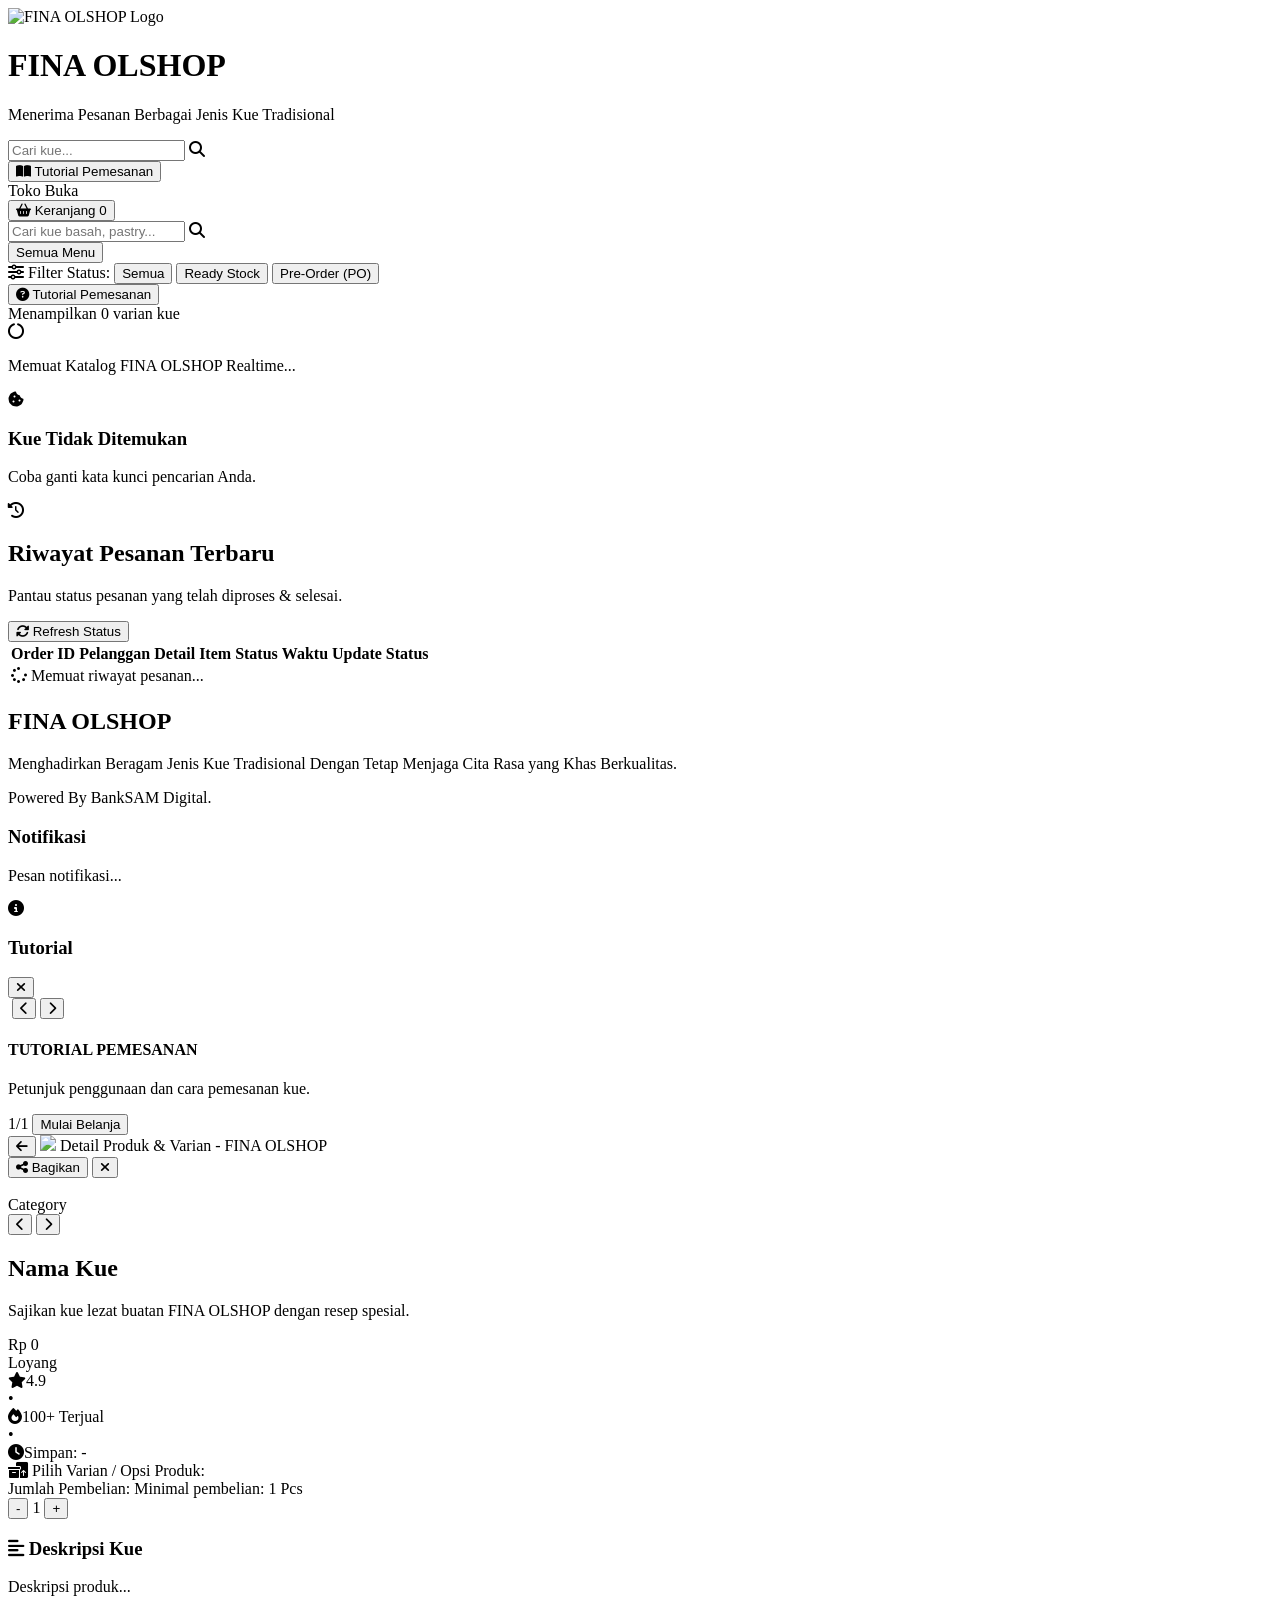
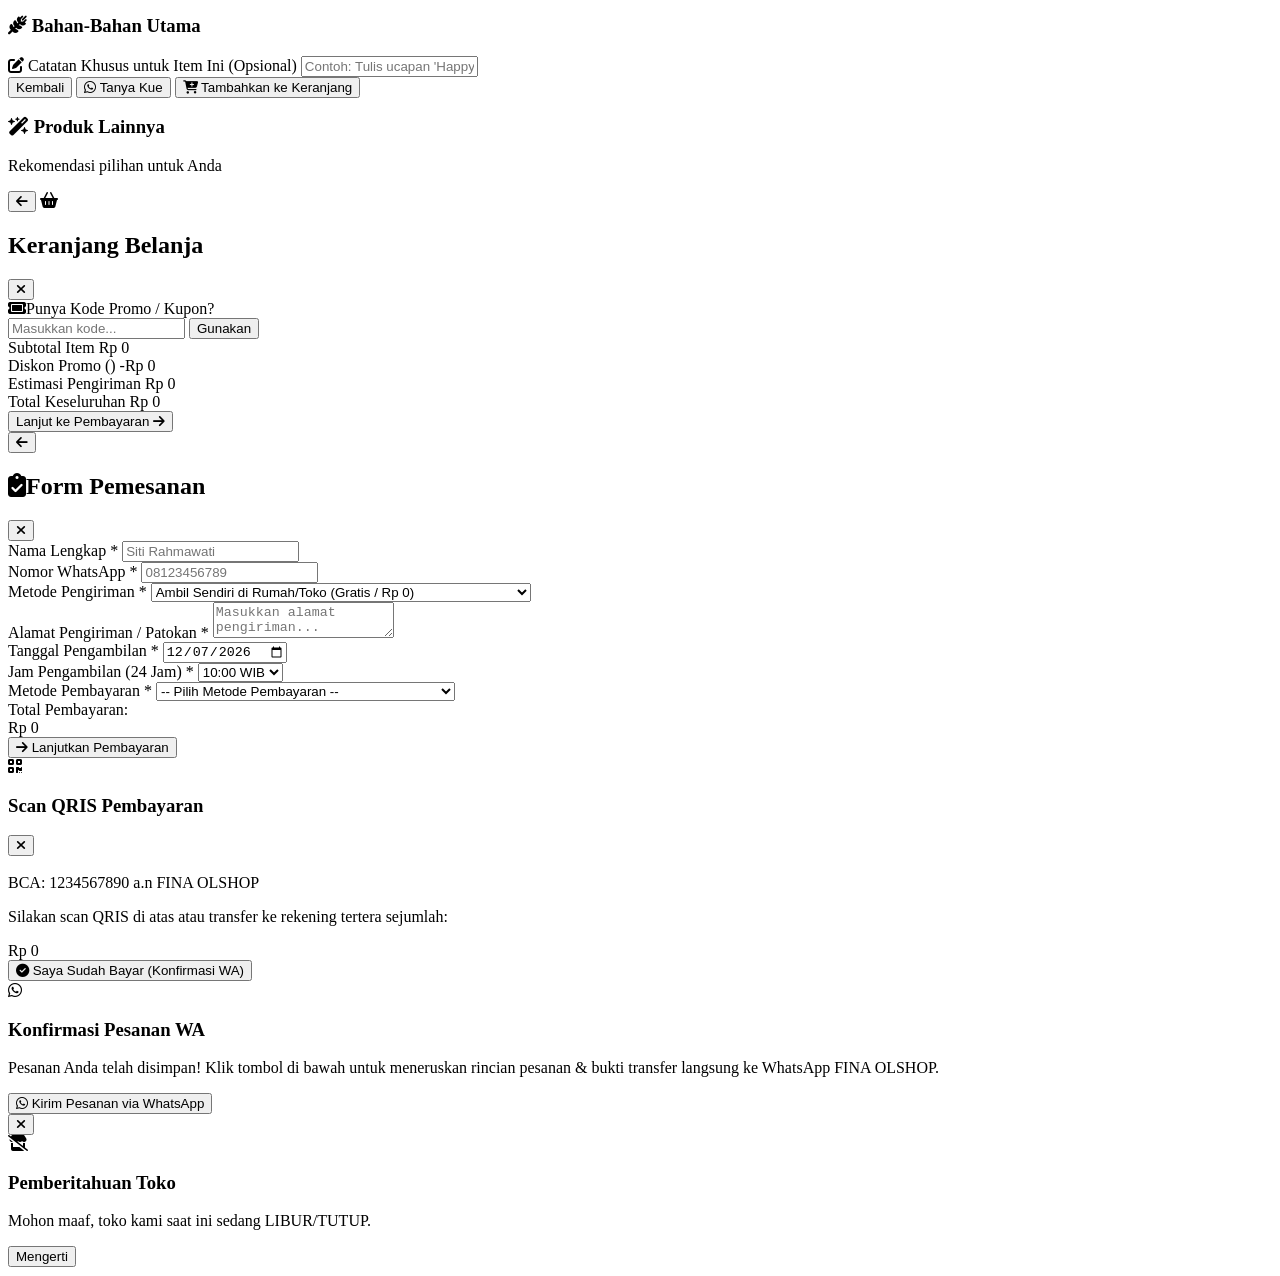
==== index.html @ dd487d97 "Update tutorial heading in index.html" ====
<!DOCTYPE html>
<html lang="id" class="scroll-smooth">
<head>
    <meta charset="UTF-8">
    <meta name="viewport" content="width=device-width, initial-scale=1.0">
    <title>FINA OLSHOP - Menerima Pesanan Berbagai Jenis Kue Tradisional</title>
    
    <script src="https://cdn.tailwindcss.com"></script>
    <link rel="stylesheet" href="https://cdnjs.cloudflare.com/ajax/libs/font-awesome/6.4.0/css/all.min.css">
    <link rel="preconnect" href="https://fonts.googleapis.com">
    <link rel="preconnect" href="https://fonts.gstatic.com" crossorigin>
    <link href="https://fonts.googleapis.com/css2?family=Playfair+Display:ital,wght@0,600;0,700;1,400&family=Plus+Jakarta+Sans:wght@400;500;600;700&family=Poppins:wght@600;700&display=swap" rel="stylesheet">

    <script>
        tailwind.config = {
            theme: {
                extend: {
                    colors: {
                        amber: { 50: '#fffbeb', 100: '#fef3c7', 500: '#f59e0b', 800: '#92400e', 900: '#78350f' },
                        rose: { 600: '#e11d48' }
                    },
                    fontFamily: {
                        sans: ['Plus Jakarta Sans', 'sans-serif'],
                        serif: ['Playfair Display', 'serif'],
                        poppins: ['Poppins', 'sans-serif'],
                    }
                }
            }
        }
    </script>
    <style>
        .custom-scrollbar::-webkit-scrollbar { width: 6px; }
        .custom-scrollbar::-webkit-scrollbar-track { background: #fef3c7; }
        .custom-scrollbar::-webkit-scrollbar-thumb { background: #f59e0b; border-radius: 4px; }
        .line-clamp-1 { display: -webkit-box; -webkit-line-clamp: 1; -webkit-box-orient: vertical; overflow: hidden; }
        .line-clamp-2 { display: -webkit-box; -webkit-line-clamp: 2; -webkit-box-orient: vertical; overflow: hidden; }
        .no-scrollbar::-webkit-scrollbar { display: none; }
        .no-scrollbar { -ms-overflow-style: none; scrollbar-width: none; }
        @keyframes modalFadeIn {
            0% { opacity: 0; transform: scale(0.98) translateY(8px); }
            100% { opacity: 1; transform: scale(1) translateY(0); }
        }
        .animate-modal-pop {
            will-change: transform, opacity;
            animation: modalFadeIn 0.18s cubic-bezier(0, 0, 0.2, 1) forwards;
        }
    </style>
</head>
<body class="bg-amber-50/60 text-amber-900 font-sans min-h-screen flex flex-col justify-between custom-scrollbar">

    <!-- NAVBAR PELANGGAN -->
    <header class="sticky top-0 z-30 bg-amber-50/90 backdrop-blur-md border-b border-amber-200/80 shadow-sm">
        <div class="max-w-7xl mx-auto px-4 sm:px-6 lg:px-8 py-3">
            <div class="flex items-center justify-between gap-4">
                <div class="flex items-center gap-3 cursor-pointer" onclick="navigateToHash('')">
                    <img id="appLogo" src="https://cdn-icons-png.flaticon.com/512/3081/3081986.png" alt="FINA OLSHOP Logo" class="w-10 h-10 object-contain rounded-2xl bg-amber-100 p-1 border border-amber-200 shadow-sm">
                    <div>
                        <div class="flex items-center gap-2">
                            <h1 class="font-serif font-bold text-lg sm:text-2xl text-amber-900 tracking-tight leading-none">FINA OLSHOP</h1>                            
                        </div>
                        <p class="text-xs text-amber-800 font-medium hidden sm:block mt-0.5">Menerima Pesanan Berbagai Jenis Kue Tradisional</p>
                    </div>
                </div>

                <div class="flex-1 max-w-md hidden md:block">
                    <div class="relative">
                        <input type="text" id="searchInput" oninput="handleSearch(this.value)" placeholder="Cari kue..." 
                            class="w-full pl-10 pr-4 py-2 bg-white border border-amber-200 rounded-full text-sm text-amber-900 placeholder-amber-800/50 focus:outline-none focus:ring-2 focus:ring-amber-500 shadow-inner">
                        <i class="fa-solid fa-magnifying-glass absolute left-3.5 top-1/2 -translate-y-1/2 text-amber-800/60 text-sm"></i>
                    </div>
                </div>

                <div class="flex items-center gap-2 sm:gap-3">
                    <!-- TOMBOL TUTORIAL SLIDE UNTUK PELANGGAN -->
                    <button onclick="openTutorialModalManual()" class="px-3 py-1.5 rounded-full text-xs font-bold bg-amber-100 hover:bg-amber-200 text-amber-900 border border-amber-300 transition flex items-center gap-1.5 shadow-sm" title="Lihat Tutorial Pemesanan">
                        <i class="fa-solid fa-book-open text-amber-700"></i>
                        <span class="hidden sm:inline">Tutorial Pemesanan</span>
                    </button>

                    <div id="storeStatusBadge" class="px-3.5 py-1.5 rounded-full text-xs font-bold transition-all shadow-sm flex items-center gap-1.5 bg-emerald-600 text-white">
                      <span class="w-2 h-2 rounded-full bg-white animate-pulse"></span>
                      <span id="storeStatusText">Toko Buka</span>
                    </div>
                    
                    <button onclick="navigateToHash('keranjang')" class="relative bg-gradient-to-r from-amber-500 to-amber-600 hover:from-amber-600 hover:to-amber-700 text-white px-3.5 py-2 rounded-full shadow-md flex items-center gap-2 transition transform active:scale-95">
                        <i class="fa-solid fa-basket-shopping text-base"></i>
                        <span class="text-xs font-bold hidden sm:inline">Keranjang</span>
                        <span id="cartCount" class="bg-rose-600 text-white text-[11px] font-bold w-5 h-5 rounded-full flex items-center justify-center border-2 border-amber-50">0</span>
                    </button>
                </div>
            </div>

            <div class="mt-2.5 md:hidden">
                <div class="relative">
                    <input type="text" oninput="handleSearch(this.value)" placeholder="Cari kue basah, pastry..." 
                        class="w-full pl-9 pr-4 py-1.5 bg-white border border-amber-200 rounded-full text-xs text-amber-900 placeholder-amber-800/50 focus:outline-none focus:ring-2 focus:ring-amber-500">
                    <i class="fa-solid fa-magnifying-glass absolute left-3 top-1/2 -translate-y-1/2 text-amber-800/60 text-xs"></i>
                </div>
            </div>

            <div id="categoryContainer" class="flex items-center gap-2 overflow-x-auto pt-3 pb-1 no-scrollbar text-xs">
                <button onclick="filterCategory('All')" class="cat-btn active px-3.5 py-1.5 rounded-full font-semibold border transition whitespace-nowrap bg-amber-900 text-white border-amber-900">Semua Menu</button>
            </div>
        </div>
    </header>

    <!-- KATALOG UTAMA -->
    <main class="max-w-7xl mx-auto px-4 sm:px-6 lg:px-8 py-6 flex-1 w-full space-y-10">
        <div>
            <div class="flex flex-wrap items-center justify-between gap-3 mb-6 bg-amber-100/60 p-3 rounded-2xl border border-amber-200">
                <div class="flex items-center gap-2 flex-wrap">
                    <span class="text-xs font-bold text-amber-900 uppercase tracking-wider"><i class="fa-solid fa-sliders mr-1"></i> Filter Status:</span>
                    <button onclick="togglePoFilter('all')" id="btnPoAll" class="px-2.5 py-1 text-xs rounded-lg font-bold bg-amber-800 text-white">Semua</button>
                    <button onclick="togglePoFilter('ready')" id="btnPoReady" class="px-2.5 py-1 text-xs rounded-lg font-bold bg-white text-amber-800 border border-amber-300">Ready Stock</button>
                    <button onclick="togglePoFilter('po')" id="btnPoOnly" class="px-2.5 py-1 text-xs rounded-lg font-bold bg-white text-amber-800 border border-amber-300">Pre-Order (PO)</button>
                </div>

                <div class="flex items-center gap-3">
                    <!-- AKSES PANDUAN TUTORIAL KEDUA PADA AREA FILTER -->
                    <button onclick="openTutorialModalManual()" class="px-3 py-1 text-xs rounded-lg font-bold bg-amber-800 hover:bg-amber-900 text-white shadow-sm transition flex items-center gap-1.5">
                        <i class="fa-solid fa-circle-question"></i>
                        <span>Tutorial Pemesanan</span>
                    </button>
                    <div class="text-xs text-amber-800 font-medium">
                        Menampilkan <span id="itemCountDisplay" class="font-bold text-amber-900">0</span> varian kue
                    </div>
                </div>
            </div>

            <div id="productGrid" class="grid grid-cols-1 sm:grid-cols-2 lg:grid-cols-3 xl:grid-cols-4 gap-6">
                <div class="col-span-full text-center py-20">
                    <i class="fa-solid fa-circle-notch fa-spin text-4xl text-amber-600 mb-3"></i>
                    <p class="text-sm font-bold text-amber-900">Memuat Katalog FINA OLSHOP Realtime...</p>
                </div>
            </div>

            <div id="emptyState" class="hidden text-center py-16">
                <div class="w-20 h-20 bg-amber-100 text-amber-500 rounded-full flex items-center justify-center mx-auto mb-4 text-3xl">
                    <i class="fa-solid fa-cookie-bite"></i>
                </div>
                <h3 class="font-serif text-xl font-bold text-amber-900 mb-1">Kue Tidak Ditemukan</h3>
                <p class="text-sm text-amber-800">Coba ganti kata kunci pencarian Anda.</p>
            </div>
        </div>

        <!-- RIWAYAT ORDERAN -->
        <section class="bg-white rounded-3xl p-5 sm:p-6 shadow-sm border border-amber-100 space-y-4">
            <div class="flex items-center justify-between border-b border-amber-100 pb-3">
                <div class="flex items-center gap-2.5">
                    <div class="w-9 h-9 rounded-xl bg-amber-100 text-amber-800 flex items-center justify-center font-bold">
                        <i class="fa-solid fa-clock-rotate-left"></i>
                    </div>
                    <div>
                        <h2 class="font-serif font-bold text-base sm:text-lg text-amber-900">Riwayat Pesanan Terbaru</h2>
                        <p class="text-xs text-amber-800/80">Pantau status pesanan yang telah diproses &amp; selesai.</p>
                    </div>
                </div>
                <button onclick="fetchPublicOrders()" class="text-xs bg-amber-50 hover:bg-amber-100 text-amber-900 px-3 py-1.5 rounded-xl font-bold transition flex items-center gap-1 border border-amber-200">
                    <i class="fa-solid fa-rotate text-amber-600"></i> Refresh Status
                </button>
            </div>

            <div class="overflow-x-auto custom-scrollbar">
                <table class="w-full text-left border-collapse text-xs">
                    <thead>
                        <tr class="bg-amber-100/60 text-amber-900 uppercase font-bold border-b border-amber-200/80 text-[11px]">
                            <th class="p-3 rounded-l-xl">Order ID</th>
                            <th class="p-3">Pelanggan</th>
                            <th class="p-3">Detail Item</th>
                            <th class="p-3">Status</th>
                            <th class="p-3 rounded-r-xl">Waktu Update Status</th>
                        </tr>
                    </thead>
                    <tbody id="publicOrdersTable" class="divide-y divide-amber-100/80">
                        <tr>
                            <td colspan="5" class="p-6 text-center text-amber-800">
                                <i class="fa-solid fa-spinner fa-spin text-xl text-amber-600 mb-1 block"></i>
                                <span>Memuat riwayat pesanan...</span>
                            </td>
                        </tr>
                    </tbody>
                </table>
            </div>
        </section>
    </main>

    <!-- FOOTER -->
    <footer class="bg-amber-900 text-amber-100 mt-12 border-t border-amber-800 py-6">
        <div class="max-w-7xl mx-auto px-4 text-center">
            <h2 class="font-serif font-bold text-lg text-white">FINA OLSHOP</h2>
            <p class="text-xs text-amber-200/80 mt-1">Menghadirkan Beragam Jenis Kue Tradisional Dengan Tetap Menjaga Cita Rasa yang Khas Berkualitas.</p>
            <p class="text-xs text-amber-200/80 mt-1">Powered By BankSAM Digital.</p>
        </div>
    </footer>

    <!-- MODAL ALERT CUSTOM PREMIUM -->
    <div id="premiumAlertModal" class="fixed inset-0 z-50 hidden bg-black/60 backdrop-blur-sm flex items-center justify-center p-4">
        <div class="bg-white rounded-3xl max-w-sm w-full p-6 shadow-2xl border border-amber-100 text-center animate-modal-pop">
            <div id="alertIconBox" class="w-16 h-16 rounded-full mx-auto flex items-center justify-center text-2xl mb-4 shadow-inner"></div>
            <h3 id="alertTitle" class="font-serif font-bold text-lg text-amber-900 mb-1">Notifikasi</h3>
            <p id="alertMessage" class="text-xs text-amber-800/90 leading-relaxed mb-6">Pesan notifikasi...</p>
            <div id="alertActions" class="flex justify-center gap-2"></div>
        </div>
    </div>

    <!-- MODAL TUTORIAL SLIDE (TAMPIL UTUH FULL & TEKS DESKRIPSI KONTRAS TEBAL) -->
    <div id="tutorialModal" class="fixed inset-0 z-50 hidden bg-black/80 backdrop-blur-md flex items-center justify-center p-4">
        <div class="bg-amber-950 rounded-3xl max-w-md w-full overflow-hidden shadow-2xl border border-amber-700 flex flex-col animate-modal-pop text-white">
            
            <div class="bg-amber-900 px-4 py-3 border-b border-amber-800 flex items-center justify-between">
                <div class="flex items-center gap-2">
                    <i class="fa-solid fa-circle-info text-amber-400"></i>
                    <h3 class="font-serif font-bold text-sm text-amber-100">Tutorial</h3>
                </div>
                <button onclick="closeTutorialModal()" class="w-7 h-7 rounded-full bg-amber-800 hover:bg-amber-700 text-amber-100 font-bold flex items-center justify-center text-xs transition">
                    <i class="fa-solid fa-xmark"></i>
                </button>
            </div>

            <!-- CONTAINER SLIDE FOTO UTUH FULL -->
            <div class="relative bg-black flex items-center justify-center h-80 sm:h-96 overflow-hidden group">
                <!-- image menggunakan object-contain agar foto tampil full tanpa terpotong -->
                <img id="tutorialSlideImg" src="" class="w-full h-full object-contain bg-black transition-all duration-300">
                
                <button onclick="prevTutorialSlide()" class="absolute left-3 top-1/2 -translate-y-1/2 bg-amber-900/80 hover:bg-amber-800 text-white w-9 h-9 rounded-full flex items-center justify-center transition border border-amber-600/50 shadow-md">
                    <i class="fa-solid fa-chevron-left text-sm"></i>
                </button>
                <button onclick="nextTutorialSlide()" class="absolute right-3 top-1/2 -translate-y-1/2 bg-amber-900/80 hover:bg-amber-800 text-white w-9 h-9 rounded-full flex items-center justify-center transition border border-amber-600/50 shadow-md">
                    <i class="fa-solid fa-chevron-right text-sm"></i>
                </button>
            </div>

            <!-- TEKS DESKRIPSI KONTRAS & TEBAL -->
            <div class="p-4 bg-amber-950/90 space-y-2 text-center border-t border-amber-800/60">
                <h4 id="tutorialSlideTitle" class="font-bold text-base text-amber-300 tracking-wide uppercase">TUTORIAL PEMESANAN</h4>
                <p id="tutorialSlideDesc" class="text-xs sm:text-sm text-white font-semibold leading-relaxed min-h-[40px] px-2 drop-shadow-md">
                    Petunjuk penggunaan dan cara pemesanan kue.
                </p>
                <div id="tutorialDots" class="flex justify-center gap-1.5 pt-1"></div>
            </div>

            <div class="p-3 bg-amber-900 border-t border-amber-800 flex justify-between items-center text-xs">
                <span id="tutorialProgressText" class="font-bold text-amber-200">1/1</span>
                <button onclick="closeTutorialModal()" class="bg-gradient-to-r from-amber-600 to-amber-700 hover:from-amber-700 hover:to-amber-800 text-white px-6 py-2 rounded-xl font-bold shadow-md transition transform active:scale-95">
                    Mulai Belanja
                </button>
            </div>
        </div>
    </div>

    <!-- MODAL DETAIL KUE -->
    <div id="detailModal" class="fixed inset-0 z-50 hidden bg-amber-50/95 flex items-center justify-center p-0 transition-opacity duration-200">
        <div class="bg-white w-full h-full flex flex-col overflow-hidden animate-modal-pop">
            
            <div class="bg-amber-50 border-b border-amber-200/80 px-4 sm:px-6 py-3 flex items-center justify-between shrink-0 shadow-sm">
                <div class="flex items-center gap-2">
                    <button onclick="navigateToHash('')" class="w-8 h-8 rounded-full bg-amber-100 hover:bg-amber-200 text-amber-900 flex items-center justify-center transition font-bold mr-1">
                        <i class="fa-solid fa-arrow-left text-base"></i>
                    </button>
                    <img id="modalAppLogo" src="https://cdn-icons-png.flaticon.com/512/3081/3081986.png" class="w-7 h-7 object-contain">
                    <span class="font-serif font-bold text-amber-900 text-sm sm:text-base">Detail Produk &amp; Varian - FINA OLSHOP</span>
                </div>
                <div class="flex items-center gap-2">
                    <button onclick="shareCurrentProduct()" class="bg-amber-100 hover:bg-amber-200 text-amber-900 px-3 py-1.5 rounded-xl text-xs font-bold transition flex items-center gap-1.5 shadow-sm">
                        <i class="fa-solid fa-share-nodes text-sm"></i>
                        <span class="hidden sm:inline">Bagikan</span>
                    </button>
                    <button onclick="navigateToHash('')" class="w-8 h-8 rounded-full bg-amber-100 hover:bg-amber-200 text-amber-900 flex items-center justify-center transition font-bold">
                        <i class="fa-solid fa-xmark text-base"></i>
                    </button>
                </div>
            </div>

            <div class="flex-1 overflow-y-auto custom-scrollbar flex flex-col lg:flex-row">
                <div class="flex-1 p-5 sm:p-7 space-y-5 lg:border-r border-amber-100 max-w-5xl mx-auto w-full">
                    <div class="space-y-2">
                        <div class="relative overflow-hidden rounded-2xl border border-amber-100 bg-amber-50/30 flex items-center justify-center h-[280px] sm:h-[380px] group">
                            <img id="modalMainImage" src="" class="w-full h-full object-cover transition-all duration-300">
                            
                            <div class="absolute top-3 left-3">
                                <span id="modalCategory" class="text-xs font-bold uppercase text-rose-600 bg-white/95 px-3 py-1 rounded-full border border-rose-200 shadow-sm">Category</span>
                            </div>

                            <button onclick="prevGalleryImage()" id="btnPrevImage" class="absolute left-2 top-1/2 -translate-y-1/2 bg-white/80 hover:bg-white text-amber-900 w-9 h-9 rounded-full shadow-md flex items-center justify-center transition opacity-0 group-hover:opacity-100">
                                <i class="fa-solid fa-chevron-left"></i>
                            </button>
                            <button onclick="nextGalleryImage()" id="btnNextImage" class="absolute right-2 top-1/2 -translate-y-1/2 bg-white/80 hover:bg-white text-amber-900 w-9 h-9 rounded-full shadow-md flex items-center justify-center transition opacity-0 group-hover:opacity-100">
                                <i class="fa-solid fa-chevron-right"></i>
                            </button>
                        </div>

                        <div id="modalGalleryThumbnails" class="flex gap-2 overflow-x-auto no-scrollbar py-1"></div>
                    </div>

                    <div>
                        <div class="flex flex-wrap items-start justify-between gap-3 mb-2">
                            <div>
                                <h2 id="modalTitle" class="font-poppins font-semibold text-2xl sm:text-3xl text-amber-900">Nama Kue</h2>
                                <p class="text-xs text-amber-800/80 mt-0.5">Sajikan kue lezat buatan FINA OLSHOP dengan resep spesial.</p>
                            </div>
                            <div class="text-left sm:text-right">
                                <div id="modalPrice" class="text-2xl sm:text-3xl font-extrabold text-amber-900">Rp 0</div>
                                <span id="modalSize" class="text-xs text-amber-800 font-semibold bg-amber-100/80 px-2.5 py-1 rounded-lg inline-block mt-1">Loyang</span>
                            </div>
                        </div>

                        <div class="flex items-center gap-4 text-xs text-amber-800 py-2.5 my-2 border-y border-amber-100">
                            <div><i class="fa-solid fa-star text-amber-500 mr-1"></i><span id="modalRating" class="font-bold text-amber-900">4.9</span></div>
                            <div>•</div>
                            <div><i class="fa-solid fa-fire text-rose-500 mr-1"></i><span id="modalSold" class="font-bold text-amber-900">100+</span> Terjual</div>
                            <div>•</div>
                            <div><i class="fa-solid fa-clock text-amber-600 mr-1"></i>Simpan: <span id="modalShelfLife" class="font-semibold text-amber-900">-</span></div>
                        </div>
                    </div>

                    <div id="modalVariantSection" class="bg-amber-100/50 p-3.5 rounded-2xl border border-amber-200 space-y-2">
                        <span class="block text-xs font-bold text-amber-900 uppercase tracking-wider">
                            <i class="fa-solid fa-boxes-packing mr-1 text-amber-600"></i> Pilih Varian / Opsi Produk:
                        </span>
                        <div id="modalVariantOptions" class="grid grid-cols-2 gap-2"></div>
                    </div>

                    <!-- INPUT KUANTITAS / JUMLAH BELI DENGAN VALIDASI MINIMAL -->
                    <div class="bg-amber-50/80 p-3.5 rounded-2xl border border-amber-200 flex items-center justify-between gap-3">
                        <div>
                            <span class="block text-xs font-bold text-amber-900 uppercase tracking-wider">Jumlah Pembelian:</span>
                            <span id="minQtyNotice" class="text-[11px] font-semibold text-rose-600 block mt-0.5">Minimal pembelian: 1 Pcs</span>
                        </div>
                        <div class="flex items-center gap-2 bg-white px-3 py-1 rounded-xl border border-amber-200 shadow-sm">
                            <button type="button" onclick="adjustModalQty(-1)" class="w-7 h-7 rounded-lg bg-amber-100 text-amber-900 font-bold flex items-center justify-center hover:bg-amber-200 transition">-</button>
                            <span id="modalQtyInput" class="font-bold text-sm w-8 text-center">1</span>
                            <button type="button" onclick="adjustModalQty(1)" class="w-7 h-7 rounded-lg bg-amber-100 text-amber-900 font-bold flex items-center justify-center hover:bg-amber-200 transition">+</button>
                        </div>
                    </div>

                    <div class="space-y-1.5">
                        <h3 class="text-xs font-bold text-amber-900 uppercase tracking-wider flex items-center gap-1.5">
                            <i class="fa-solid fa-align-left text-amber-600"></i> Deskripsi Kue
                        </h3>
                        <p id="modalDescription" class="text-xs sm:text-sm text-amber-800/90 leading-relaxed bg-amber-50/40 p-3.5 rounded-2xl border border-amber-100/80">Deskripsi produk...</p>
                    </div>

                    <div class="space-y-1.5">
                        <h3 class="text-xs font-bold text-amber-900 uppercase tracking-wider flex items-center gap-1.5">
                            <i class="fa-solid fa-wheat-awn text-amber-600"></i> Bahan-Bahan Utama
                        </h3>
                        <div id="modalIngredients" class="flex flex-wrap gap-2"></div>
                    </div>

                    <div class="bg-amber-50/80 p-3.5 rounded-2xl border border-amber-200">
                        <label class="block text-xs font-bold text-amber-900 mb-1">
                            <i class="fa-solid fa-pen-to-square mr-1 text-amber-600"></i> Catatan Khusus untuk Item Ini (Opsional)
                        </label>
                        <input type="text" id="modalCustomNote" placeholder="Contoh: Tulis ucapan 'Happy Birthday Mom'..." 
                            class="w-full text-xs p-2.5 bg-white border border-amber-200 rounded-xl focus:outline-none focus:ring-2 focus:ring-amber-500">
                    </div>

                    <div class="pt-1 flex items-center justify-end gap-2 sm:gap-3 flex-wrap sm:flex-nowrap">
                        <button onclick="navigateToHash('')" class="px-4 py-2.5 rounded-xl text-xs font-bold text-amber-800 hover:bg-amber-100 transition">Kembali</button>
                        
                        <button onclick="askProductViaWA()" class="bg-emerald-600 hover:bg-emerald-700 text-white px-5 py-2.5 rounded-xl text-xs font-bold shadow-md transition flex items-center gap-2">
                            <i class="fa-brands fa-whatsapp text-sm"></i>
                            <span>Tanya Kue</span>
                        </button>

                        <button id="modalAddBtn" class="bg-amber-800 hover:bg-amber-900 text-white px-6 py-2.5 rounded-xl text-xs font-bold shadow-md transition flex items-center gap-2">
                            <i class="fa-solid fa-cart-plus text-sm"></i> 
                            <span>Tambahkan ke Keranjang</span>
                        </button>
                    </div>
                </div>

                <div class="w-full lg:w-80 bg-amber-50/30 p-5 space-y-3 shrink-0 border-t lg:border-t-0 border-amber-100">
                    <div class="pb-2 border-b border-amber-200/80">
                        <h3 class="font-serif font-bold text-base text-amber-900 flex items-center gap-1.5">
                            <i class="fa-solid fa-wand-magic-sparkles text-amber-600"></i> Produk Lainnya
                        </h3>
                        <p class="text-[11px] text-amber-800/80">Rekomendasi pilihan untuk Anda</p>
                    </div>

                    <div id="modalRelatedProductsList" class="space-y-2.5 max-h-[420px] lg:max-h-[calc(100vh-120px)] overflow-y-auto custom-scrollbar pr-1"></div>
                </div>
            </div>
        </div>
    </div>

    <!-- CART DRAWER / FULLSCREEN MODAL -->
    <div id="cartDrawer" class="fixed inset-0 z-50 hidden bg-amber-50/95 flex flex-col justify-between custom-scrollbar animate-modal-pop">
        <div class="p-4 border-b border-amber-200 bg-amber-100/80 flex items-center justify-between">
            <div class="flex items-center gap-2">
                <button onclick="navigateToHash('')" class="w-8 h-8 rounded-full bg-amber-200 text-amber-900 flex items-center justify-center font-bold mr-1">
                    <i class="fa-solid fa-arrow-left"></i>
                </button>
                <i class="fa-solid fa-basket-shopping text-amber-600 text-lg"></i>
                <h2 class="font-serif font-bold text-lg text-amber-900">Keranjang Belanja</h2>
            </div>
            <button onclick="navigateToHash('')" class="w-8 h-8 rounded-full bg-amber-200 hover:bg-amber-300 text-amber-900 flex items-center justify-center font-bold">
                <i class="fa-solid fa-xmark"></i>
            </button>
        </div>

        <div id="cartItemsList" class="flex-1 overflow-y-auto p-4 sm:p-6 space-y-3 custom-scrollbar max-w-3xl mx-auto w-full"></div>

        <div class="p-4 border-t border-amber-200 bg-white/90 space-y-3 max-w-3xl mx-auto w-full">
            <div class="bg-amber-50 p-2.5 rounded-2xl border border-amber-200 space-y-1.5">
                <label class="block text-[11px] font-bold text-amber-900">
                    <i class="fa-solid fa-ticket text-amber-600 mr-1"></i>Punya Kode Promo / Kupon?
                </label>
                <div class="flex gap-1.5">
                    <input type="text" id="cartPromoInput" placeholder="Masukkan kode..." class="flex-1 p-2 bg-white border border-amber-200 rounded-xl text-xs uppercase font-bold text-amber-900 outline-none">
                    <button onclick="applyPromoCode()" id="btnApplyPromo" class="bg-amber-800 hover:bg-amber-900 text-white px-3 py-2 rounded-xl text-xs font-bold transition">Gunakan</button>
                </div>
                <div id="promoMessageText" class="text-[11px] font-semibold hidden"></div>
            </div>

            <div class="space-y-1.5 text-xs text-amber-800">
                <div class="flex justify-between">
                    <span>Subtotal Item</span>
                    <span id="cartSubtotal" class="font-bold text-amber-900">Rp 0</span>
                </div>
                <div id="cartDiscountRow" class="flex justify-between text-emerald-600 hidden">
                    <span>Diskon Promo (<span id="cartAppliedPromoCode"></span>)</span>
                    <span id="cartDiscountAmount" class="font-bold">-Rp 0</span>
                </div>
                <div class="flex justify-between">
                    <span>Estimasi Pengiriman</span>
                    <span id="cartShippingFee" class="font-bold text-amber-900">Rp 0</span>
                </div>
                <div class="flex justify-between text-sm font-extrabold text-amber-900 pt-2 border-t border-amber-200">
                    <span>Total Keseluruhan</span>
                    <span id="cartGrandTotal" class="text-rose-600">Rp 0</span>
                </div>
            </div>

            <button onclick="navigateToHash('checkout')" id="btnCheckout" class="w-full bg-gradient-to-r from-amber-500 to-amber-600 hover:from-amber-600 hover:to-amber-700 text-white py-3 rounded-2xl font-bold text-sm shadow-md transition flex items-center justify-center gap-2 disabled:opacity-50">
                <span>Lanjut ke Pembayaran</span>
                <i class="fa-solid fa-arrow-right"></i>
            </button>
        </div>
    </div>

    <!-- FORM CHECKOUT -->
    <div id="checkoutModal" class="fixed inset-0 z-50 hidden bg-amber-50/95 flex items-center justify-center p-4">
        <div class="bg-white rounded-3xl max-w-xl w-full max-h-[95vh] overflow-y-auto custom-scrollbar shadow-2xl p-6 border border-amber-100 animate-modal-pop">
            <div class="flex items-center justify-between pb-4 mb-4 border-b border-amber-100">
                <div class="flex items-center gap-2">
                    <button onclick="navigateToHash('keranjang')" class="w-8 h-8 rounded-full bg-amber-100 text-amber-900 flex items-center justify-center font-bold mr-1">
                        <i class="fa-solid fa-arrow-left"></i>
                    </button>
                    <h2 class="font-serif font-bold text-xl text-amber-900"><i class="fa-solid fa-clipboard-check text-amber-600 mr-2"></i>Form Pemesanan</h2>
                </div>
                <button onclick="navigateToHash('')" class="w-8 h-8 rounded-full bg-amber-100 text-amber-900 flex items-center justify-center"><i class="fa-solid fa-xmark"></i></button>
            </div>

            <form id="checkoutForm" onsubmit="processCheckout(event)" class="space-y-4 text-xs">
                <div>
                    <label class="block font-bold text-amber-900 mb-1">Nama Lengkap *</label>
                    <input type="text" id="custName" required placeholder="Siti Rahmawati" class="w-full p-2.5 bg-amber-50/50 border border-amber-200 rounded-xl focus:ring-2 focus:ring-amber-500 outline-none">
                </div>

                <div>
                    <label class="block font-bold text-amber-900 mb-1">Nomor WhatsApp *</label>
                    <input type="tel" id="custPhone" required placeholder="08123456789" class="w-full p-2.5 bg-amber-50/50 border border-amber-200 rounded-xl focus:ring-2 focus:ring-amber-500 outline-none">
                </div>

                <div>
                    <label class="block font-bold text-amber-900 mb-1">Metode Pengiriman *</label>
                    <select id="shipMethod" onchange="handleShippingChange(this.value)" class="w-full p-2.5 bg-amber-50/50 border border-amber-200 rounded-xl focus:ring-2 focus:ring-amber-500 outline-none">
                        <option value="pickup">Ambil Sendiri di Rumah/Toko (Gratis / Rp 0)</option>
                        <option value="delivery">Antar ke Rumah (Khusus Area Ds. Kresek - Biaya Rp 5.000)</option>
                    </select>
                </div>

                <div id="addressContainer" class="hidden">
                    <label class="block font-bold text-amber-900 mb-1">Alamat Pengiriman / Patokan *</label>
                    <textarea id="custAddress" rows="2" placeholder="Masukkan alamat pengiriman..." class="w-full p-2.5 bg-amber-50/50 border border-amber-200 rounded-xl focus:ring-2 focus:ring-amber-500 outline-none"></textarea>
                </div>

                <div class="grid grid-cols-2 gap-3">
                    <div>
                        <label id="lblDeliveryDate" class="block font-bold text-amber-900 mb-1">Tanggal Pengambilan *</label>
                        <input type="date" id="deliveryDate" required class="w-full p-2.5 bg-amber-50/50 border border-amber-200 rounded-xl focus:ring-2 focus:ring-amber-500 outline-none">
                    </div>
                    <div>
                        <label id="lblDeliveryTime" class="block font-bold text-amber-900 mb-1">Jam Pengambilan (24 Jam) *</label>
                        <select id="deliveryTime" required class="w-full p-2.5 bg-amber-50/50 border border-amber-200 rounded-xl focus:ring-2 focus:ring-amber-500 outline-none font-medium">
                            <option value="08:00">08:00 WIB</option>
                            <option value="09:00">09:00 WIB</option>
                            <option value="10:00">10:00 WIB</option>
                            <option value="11:00">11:00 WIB</option>
                            <option value="12:00">12:00 WIB</option>
                            <option value="13:00">13:00 WIB</option>
                            <option value="14:00" selected>14:00 WIB</option>
                            <option value="15:00">15:00 WIB</option>
                            <option value="16:00">16:00 WIB</option>
                            <option value="17:00">17:00 WIB</option>
                            <option value="18:00">18:00 WIB</option>
                            <option value="19:00">19:00 WIB</option>
                            <option value="20:00">20:00 WIB</option>
                        </select>
                    </div>
                </div>

                <div>
                  <label class="block font-bold text-amber-900 mb-1">Metode Pembayaran *</label>
                  <select id="paymentMethod" required class="w-full p-2.5 bg-amber-50/50 border border-amber-200 rounded-xl focus:ring-2 focus:ring-amber-500 outline-none font-semibold">
                      <option value="" disabled selected>-- Pilih Metode Pembayaran --</option>
                      <option value="QRIS All Payment">QRIS All Payment (Gopay/OVO/Dana/BCA/dll)</option>
                      <option value="Transfer Bank (BCA/Mandiri)">Transfer Bank (BCA / Mandiri)</option>
                      <option value="COD / Bayar di Toko">COD / Bayar di Toko</option>
                  </select>
              </div>

                <div class="pt-4 border-t border-amber-100 flex items-center justify-between">
                    <div>
                        <span class="text-amber-800">Total Pembayaran:</span>
                        <div id="checkoutTotal" class="text-lg font-extrabold text-rose-600">Rp 0</div>
                    </div>
                    <button type="submit" id="btnSubmitOrder" class="bg-gradient-to-r from-emerald-600 to-emerald-500 hover:from-emerald-700 hover:to-emerald-600 text-white px-6 py-3 rounded-2xl font-bold shadow-md transition flex items-center gap-2">
                        <i class="fa-solid fa-arrow-right text-base"></i>
                        <span>Lanjutkan Pembayaran</span>
                    </button>
                </div>
            </form>
        </div>
    </div>

    <!-- MODAL PEMBAYARAN BARCODE QRIS & TRANSFER BANK -->
    <div id="qrisPaymentModal" class="fixed inset-0 z-50 hidden bg-black/70 backdrop-blur-md flex items-center justify-center p-4">
        <div class="bg-white rounded-3xl max-w-sm w-full p-6 shadow-2xl border border-amber-100 text-center animate-modal-pop">
            <div class="flex items-center justify-between border-b border-amber-100 pb-3 mb-4">
                <div class="flex items-center gap-2">
                    <i class="fa-solid fa-qrcode text-amber-600 text-lg"></i>
                    <h3 class="font-serif font-bold text-base text-amber-900">Scan QRIS Pembayaran</h3>
                </div>
                <button onclick="navigateToHash('')" class="w-7 h-7 rounded-full bg-amber-100 text-amber-900 font-bold flex items-center justify-center"><i class="fa-solid fa-xmark"></i></button>
            </div>

            <div class="bg-amber-50/80 p-4 rounded-2xl border border-amber-200 mb-4 space-y-3">
                <img id="qrisImageModal" src="" class="w-52 h-52 object-contain mx-auto rounded-xl border border-white shadow-md">
                
                <div class="text-left space-y-1 text-xs">
                    <div id="bankInfoDisplay" class="font-bold text-amber-900 text-center bg-white p-2 rounded-xl border border-amber-200">
                        BCA: 1234567890 a.n FINA OLSHOP
                    </div>
                    <p class="text-[11px] text-amber-800 text-center">Silakan scan QRIS di atas atau transfer ke rekening tertera sejumlah:</p>
                    <div id="qrisAmountDisplay" class="text-xl font-extrabold text-rose-600 text-center">Rp 0</div>
                </div>
            </div>

            <button onclick="openWaConfirmModal()" class="w-full bg-emerald-600 hover:bg-emerald-700 text-white py-3 rounded-2xl font-bold text-xs shadow-md transition flex items-center justify-center gap-2">
                <i class="fa-solid fa-check-circle text-base"></i>
                <span>Saya Sudah Bayar (Konfirmasi WA)</span>
            </button>
        </div>
    </div>

    <!-- MODAL KONFIRMASI WHATSAPP -->
    <div id="waConfirmModal" class="fixed inset-0 z-50 hidden bg-black/70 backdrop-blur-md flex items-center justify-center p-4">
        <div class="bg-white rounded-3xl max-w-sm w-full p-6 shadow-2xl border border-amber-100 text-center animate-modal-pop">
            <div class="w-16 h-16 rounded-full bg-emerald-100 text-emerald-600 border border-emerald-200 mx-auto flex items-center justify-center text-3xl mb-3 shadow-inner">
                <i class="fa-brands fa-whatsapp"></i>
            </div>
            <h3 class="font-serif font-bold text-lg text-amber-900 mb-1">Konfirmasi Pesanan WA</h3>
            <p class="text-xs text-amber-800/90 leading-relaxed mb-5">
                Pesanan Anda telah disimpan! Klik tombol di bawah untuk meneruskan rincian pesanan & bukti transfer langsung ke WhatsApp FINA OLSHOP.
            </p>

            <button onclick="executeSendWhatsApp()" class="w-full bg-emerald-600 hover:bg-emerald-700 text-white py-3 rounded-2xl font-bold text-xs shadow-md transition flex items-center justify-center gap-2">
                <i class="fa-brands fa-whatsapp text-lg"></i>
                <span>Kirim Pesanan via WhatsApp</span>
            </button>
        </div>
    </div>

    <!-- MODAL POPUP PENGUMUMAN TOKO LIBUR / TUTUP -->
    <div id="storeAnnouncementModal" class="fixed inset-0 z-50 hidden bg-black/70 backdrop-blur-sm flex items-center justify-center p-4">
        <div class="bg-white rounded-3xl max-w-sm w-full p-6 shadow-2xl border border-amber-100 text-center animate-modal-pop relative">
            <button onclick="closeAnnouncementModal(event)" class="absolute top-4 right-4 w-8 h-8 rounded-full bg-amber-100 hover:bg-amber-200 text-amber-900 font-bold flex items-center justify-center transition shadow-sm">
                <i class="fa-solid fa-xmark text-base"></i>
            </button>

            <div class="w-16 h-16 rounded-full bg-rose-100 text-rose-600 border border-rose-200 mx-auto flex items-center justify-center text-3xl mb-4 shadow-inner">
                <i class="fa-solid fa-store-slash"></i>
            </div>
            
            <h3 id="announcementTitle" class="font-serif font-bold text-lg text-amber-900 mb-2">Pemberitahuan Toko</h3>
            
            <div class="bg-amber-50/80 p-4 rounded-2xl border border-amber-200 mb-4">
                <p id="announcementMessageText" class="text-xs text-amber-900/90 leading-relaxed font-medium whitespace-pre-line">
                    Mohon maaf, toko kami saat ini sedang LIBUR/TUTUP.
                </p>
            </div>

            <button onclick="closeAnnouncementModal(event)" class="w-full bg-amber-800 hover:bg-amber-900 text-white py-2.5 rounded-2xl font-bold text-xs shadow-md transition">
                Mengerti
            </button>
        </div>
    </div>

    <!-- SCRIPT FRONTEND -->
    <script>
        var APPS_SCRIPT_URL = "https://script.google.com/macros/s/AKfycbxJ50rr_42lp2HIVb-lhbconyeqETclWoIWnJO5tcSCbze-p2_zhI40SlkLJu_2oJIwfA/exec";

        var products = [];
        var cart = [];
        var currentCategory = 'All';
        var currentSearchQuery = '';
        var currentPoFilter = 'all';

        var currentGalleryImages = [];
        var currentImageIndex = 0;
        var currentSelectedProduct = null;
        var currentSelectedVariant = null;
        var currentModalQty = 1;

        var appliedPromo = null;
        var appQrisUrl = '';
        var appBankInfo = '';
        var pendingOrderData = null;
        
        var currentStoreStatus = 'BUKA';
        var storeAnnouncementText = '';

        var tutorialSlides = [];
        var currentTutorialIndex = 0;

        function apiGet(action, params) {
            var url = APPS_SCRIPT_URL + "?action=" + action;
            if (params) {
                Object.keys(params).forEach(function(k) { url += "&" + k + "=" + encodeURIComponent(params[k]); });
            }
            return fetch(url).then(function(res) { return res.json(); });
        }

        function apiPost(action, payload) {
            return fetch(APPS_SCRIPT_URL, {
                method: "POST",
                headers: { "Content-Type": "text/plain;charset=utf-8" },
                body: JSON.stringify({ action: action, payload: payload || {} })
            }).then(function(res) { return res.json(); });
        }

        function createSlug(text) {
            return text.toString().toLowerCase().trim()
                .replace(/\s+/g, '-')
                .replace(/[^\w\-]+/g, '')
                .replace(/\-\-+/g, '-');
        }

        function navigateToHash(hash) {
            window.location.hash = hash;
        }

        window.addEventListener('hashchange', handleRoute);

        function handleRoute() {
            var hash = window.location.hash.replace('#', '');

            document.getElementById('detailModal').classList.add('hidden');
            document.getElementById('cartDrawer').classList.add('hidden');
            document.getElementById('checkoutModal').classList.add('hidden');
            document.getElementById('qrisPaymentModal').classList.add('hidden');

            if (hash.startsWith('kue/')) {
                var parts = hash.split('/');
                var id = parts[1];
                if (products.length > 0) {
                    showProductDetailById(id);
                }
            } else if (hash === 'keranjang') {
                document.getElementById('cartDrawer').classList.remove('hidden');
            } else if (hash === 'checkout') {
                document.getElementById('checkoutModal').classList.remove('hidden');
            } else if (hash === 'pembayaran') {
                document.getElementById('qrisPaymentModal').classList.remove('hidden');
            }
        }

        document.addEventListener('DOMContentLoaded', function() {
            fetchInitData();
            
            var tomorrow = new Date();
            tomorrow.setDate(tomorrow.getDate() + 1);
            var dateEl = document.getElementById('deliveryDate');
            if (dateEl) dateEl.value = tomorrow.toISOString().split('T')[0];
            
            var timeEl = document.getElementById('deliveryTime');
            if (timeEl) timeEl.value = "10:00";

            function blockInteractionIfClosed(e) {
                if (currentStoreStatus === 'BUKA') return;
                var modal = document.getElementById('storeAnnouncementModal');
                if (modal && modal.contains(e.target)) return;

                e.preventDefault();
                e.stopPropagation();
                e.stopImmediatePropagation();

                showStoreAnnouncementModal();
                return false;
            }

            window.addEventListener('click', blockInteractionIfClosed, true);
            window.addEventListener('submit', blockInteractionIfClosed, true);
            window.addEventListener('keydown', function(e) {
                if (currentStoreStatus !== 'BUKA' && (e.key === 'Enter' || e.key === ' ')) {
                    blockInteractionIfClosed(e);
                }
            }, true);
        });

        function fetchInitData() {
            var cachedLocal = localStorage.getItem('fina_olshop_cache');
            if (cachedLocal) {
                try {
                    var localData = JSON.parse(cachedLocal);
                    if (Array.isArray(localData.products)) {
                        products = localData.products;
                        renderCategoryButtons();
                        renderProducts();
                    }
                    if (Array.isArray(localData.orders)) {
                        renderPublicOrdersTable(localData.orders);
                    }
                    if (localData.settings) {
                        currentStoreStatus = localData.settings.storeStatus ? localData.settings.storeStatus.toUpperCase().trim() : 'BUKA';
                        storeAnnouncementText = localData.settings.storeAnnouncement || 'Mohon maaf, toko kami sedang LIBUR/TUTUP.';
                        updateStoreStatusUI(currentStoreStatus);
                        if (localData.settings.logoUrl) document.getElementById('appLogo').src = localData.settings.logoUrl;
                        if (localData.settings.qrisUrl) appQrisUrl = localData.settings.qrisUrl;
                        if (localData.settings.bankInfo) appBankInfo = localData.settings.bankInfo;
                        if (Array.isArray(localData.settings.tutorialSlides)) tutorialSlides = localData.settings.tutorialSlides;
                        updatePaymentMethodsUI(localData.settings);
                    }
                } catch(e) {}
            }
        
            apiGet('getInitData').then(function(res) {
                if (res && res.status === 'success') {
                    var data = res.data;
                    localStorage.setItem('fina_olshop_cache', JSON.stringify(data));
        
                    products = Array.isArray(data.products) ? data.products : [];
                    renderCategoryButtons();
                    renderProducts();
                    updateCartUI();
        
                    if (data.settings) {
                        currentStoreStatus = data.settings.storeStatus ? data.settings.storeStatus.toUpperCase().trim() : 'BUKA';
                        storeAnnouncementText = data.settings.storeAnnouncement || 'Mohon maaf, toko kami sedang LIBUR/TUTUP.';
                        if (Array.isArray(data.settings.tutorialSlides)) tutorialSlides = data.settings.tutorialSlides;
                        
                        updateStoreStatusUI(currentStoreStatus);
                        if (data.settings.logoUrl) document.getElementById('appLogo').src = data.settings.logoUrl;
                        if (data.settings.qrisUrl) appQrisUrl = data.settings.qrisUrl;
                        if (data.settings.bankInfo) appBankInfo = data.settings.bankInfo;
        
                        updatePaymentMethodsUI(data.settings);
        
                        if (currentStoreStatus === 'LIBUR' || currentStoreStatus === 'TUTUP') {
                            showStoreAnnouncementModal();
                        } else if (currentStoreStatus === 'BUKA') {
                            checkAndShowTutorial();
                        }
                    }
        
                    if (data.orders) renderPublicOrdersTable(data.orders);
                    handleRoute();
                }
            }).catch(function(err) {
                console.error("Gagal koneksi ke backend GAS:", err);
            });
        }

        function checkAndShowTutorial() {
            var tutorialShown = sessionStorage.getItem('fina_tutorial_shown');
            if (!tutorialShown && tutorialSlides && tutorialSlides.length > 0) {
                currentTutorialIndex = 0;
                renderTutorialSlide();
                document.getElementById('tutorialModal').classList.remove('hidden');
                sessionStorage.setItem('fina_tutorial_shown', 'true');
            }
        }

        /* MEMBUKA MODAL TUTORIAL KAPAN Saja SAAT KONSUMEN KLIK TOMBOL TUTORIAL */
        function openTutorialModalManual() {
            if (!tutorialSlides || tutorialSlides.length === 0) {
                showPremiumAlert("Informasi Tutorial", "Belum ada slide tutorial yang diunggah oleh admin toko.", "info");
                return;
            }
            currentTutorialIndex = 0;
            renderTutorialSlide();
            document.getElementById('tutorialModal').classList.remove('hidden');
        }

        function renderTutorialSlide() {
            if (!tutorialSlides || tutorialSlides.length === 0) return;
            var slide = tutorialSlides[currentTutorialIndex];
            
            document.getElementById('tutorialSlideImg').src = slide.imageUrl || "https://cdn-icons-png.flaticon.com/512/3081/3081986.png";
            document.getElementById('tutorialSlideTitle').innerText = slide.title || "TUTORIAL PEMESANAN";
            document.getElementById('tutorialSlideDesc').innerText = slide.description || "";
            document.getElementById('tutorialProgressText').innerText = (currentTutorialIndex + 1) + "/" + tutorialSlides.length;

            var dotsContainer = document.getElementById('tutorialDots');
            dotsContainer.innerHTML = tutorialSlides.map(function(_, idx) {
                var activeBg = (idx === currentTutorialIndex) ? 'bg-amber-400 w-5' : 'bg-amber-700 w-2';
                return '<span class="h-2 rounded-full transition-all duration-300 ' + activeBg + '"></span>';
            }).join('');
        }

        function prevTutorialSlide() {
            if (!tutorialSlides || tutorialSlides.length === 0) return;
            currentTutorialIndex = (currentTutorialIndex - 1 + tutorialSlides.length) % tutorialSlides.length;
            renderTutorialSlide();
        }

        function nextTutorialSlide() {
            if (!tutorialSlides || tutorialSlides.length === 0) return;
            currentTutorialIndex = (currentTutorialIndex + 1) % tutorialSlides.length;
            renderTutorialSlide();
        }

        function closeTutorialModal() {
            document.getElementById('tutorialModal').classList.add('hidden');
        }

        function showPremiumAlert(title, message, type, confirmCallback) {
            var modal = document.getElementById('premiumAlertModal');
            var iconBox = document.getElementById('alertIconBox');
            var titleEl = document.getElementById('alertTitle');
            var msgEl = document.getElementById('alertMessage');
            var actionsEl = document.getElementById('alertActions');

            titleEl.innerText = title;
            msgEl.innerText = message;

            if (type === 'success') {
                iconBox.className = "w-16 h-16 rounded-full mx-auto flex items-center justify-center text-2xl mb-4 bg-emerald-100 text-emerald-600 border border-emerald-200";
                iconBox.innerHTML = '<i class="fa-solid fa-circle-check"></i>';
            } else if (type === 'error') {
                iconBox.className = "w-16 h-16 rounded-full mx-auto flex items-center justify-center text-2xl mb-4 bg-rose-100 text-rose-600 border border-rose-200";
                iconBox.innerHTML = '<i class="fa-solid fa-circle-xmark"></i>';
            } else if (type === 'confirm') {
                iconBox.className = "w-16 h-16 rounded-full mx-auto flex items-center justify-center text-2xl mb-4 bg-amber-100 text-amber-600 border border-amber-200";
                iconBox.innerHTML = '<i class="fa-solid fa-circle-question"></i>';
            } else {
                iconBox.className = "w-16 h-16 rounded-full mx-auto flex items-center justify-center text-2xl mb-4 bg-blue-100 text-blue-600 border border-blue-200";
                iconBox.innerHTML = '<i class="fa-solid fa-circle-info"></i>';
            }

            if (type === 'confirm') {
                actionsEl.innerHTML = 
                    '<button onclick="closePremiumAlert()" class="px-4 py-2 rounded-xl font-bold text-xs text-amber-800 hover:bg-amber-100 transition">Batal</button>' +
                    '<button id="btnConfirmOk" class="bg-amber-800 hover:bg-amber-900 text-white px-5 py-2 rounded-xl font-bold text-xs transition shadow-md">Ya, Lanjutkan</button>';
                document.getElementById('btnConfirmOk').onclick = function() {
                    closePremiumAlert();
                    if (confirmCallback) confirmCallback();
                };
            } else {
                actionsEl.innerHTML = '<button onclick="closePremiumAlert()" class="bg-amber-800 hover:bg-amber-900 text-white px-6 py-2 rounded-xl font-bold text-xs transition shadow-md">Mengerti</button>';
            }

            modal.classList.remove('hidden');
        }

        function closePremiumAlert() {
            document.getElementById('premiumAlertModal').classList.add('hidden');
        }

        function showStoreAnnouncementModal() {
            var modal = document.getElementById('storeAnnouncementModal');
            var titleEl = document.getElementById('announcementTitle');
            var msgEl = document.getElementById('announcementMessageText');

            if (!modal) return;
            if (currentStoreStatus === 'LIBUR') titleEl.innerText = "Toko Sedang Libur";
            else if (currentStoreStatus === 'TUTUP') titleEl.innerText = "Toko Sedang Tutup";
            else titleEl.innerText = "Pemberitahuan Toko";

            msgEl.innerText = storeAnnouncementText;
            modal.classList.remove('hidden');
        }

        function closeAnnouncementModal(e) {
            if (e) { e.preventDefault(); e.stopPropagation(); }
            var modal = document.getElementById('storeAnnouncementModal');
            if (modal) modal.classList.add('hidden');
        }

        function updatePaymentMethodsUI(settings) {
            var paySelect = document.getElementById('paymentMethod');
            if (!paySelect) return;

            var qrisOpt = paySelect.querySelector('option[value="QRIS All Payment"]');
            var transferOpt = paySelect.querySelector('option[value="Transfer Bank (BCA/Mandiri)"]');
            var codOpt = paySelect.querySelector('option[value="COD / Bayar di Toko"]');

            if (qrisOpt) {
                qrisOpt.disabled = (settings.paymentQrisStatus === 'MAINTENANCE');
                qrisOpt.innerText = settings.paymentQrisStatus === 'MAINTENANCE' ? "QRIS All Payment (Maintenance)" : "QRIS All Payment (Gopay/OVO/Dana/BCA/dll)";
            }
            if (transferOpt) {
                transferOpt.disabled = (settings.paymentTransferStatus === 'MAINTENANCE');
                transferOpt.innerText = settings.paymentTransferStatus === 'MAINTENANCE' ? "Transfer Bank (Maintenance)" : "Transfer Bank (BCA / Mandiri)";
            }
            if (codOpt) {
                codOpt.disabled = (settings.paymentCodStatus === 'MAINTENANCE');
                codOpt.innerText = settings.paymentCodStatus === 'MAINTENANCE' ? "COD / Bayar di Toko (Maintenance)" : "COD / Bayar di Toko";
            }
        }

        function fetchPublicOrders() {
            apiGet('getOrders').then(function(res) {
                if (res && res.status === 'success') renderPublicOrdersTable(res.data);
            });
        }

        function renderPublicOrdersTable(orders) {
            var tbody = document.getElementById('publicOrdersTable');
            if (!tbody) return;

            if (!orders || orders.length === 0) {
                tbody.innerHTML = '<tr><td colspan="5" class="p-6 text-center text-amber-800 font-semibold">Belum ada riwayat pesanan.</td></tr>';
                return;
            }

            tbody.innerHTML = orders.slice(0, 10).map(function(o) {
                var statusVal = o.status ? String(o.status).trim().toUpperCase() : 'PENDING';
                var updateTime = o.statusUpdatedAt || o.timestamp || '-';

                return '<tr class="hover:bg-amber-50/80 transition text-xs">' +
                    '<td class="p-3 font-bold text-amber-900 border-b border-amber-100">' + o.orderId + '</td>' +
                    '<td class="p-3 font-medium text-amber-900 border-b border-amber-100">' + o.customerName + '</td>' +
                    '<td class="p-3 border-b border-amber-100"><div class="line-clamp-2 leading-relaxed text-amber-900">' + o.itemsDetail + '</div></td>' +
                    '<td class="p-3 border-b border-amber-100">' +
                        '<span class="px-2.5 py-0.5 rounded-full text-[10px] font-bold inline-block ' + getStatusBadgeClass(statusVal) + '">' + statusVal + '</span>' +
                    '</td>' +
                    '<td class="p-3 border-b border-amber-100 font-semibold text-amber-800 whitespace-nowrap"><i class="fa-regular fa-clock mr-1 text-amber-600"></i>' + updateTime + '</td>' +
                '</tr>';
            }).join('');
        }

        function getStatusBadgeClass(status) {
            if (status === 'SELESAI') return 'bg-emerald-100 text-emerald-800 border border-emerald-200';
            if (status === 'DIPROSES' || status === 'SEDANG DIKEMAS') return 'bg-amber-100 text-amber-800 border border-amber-200';
            if (status === 'SIAP DIAMBIL') return 'bg-purple-100 text-purple-800 border border-purple-200';
            if (status === 'SEGERA DIKIRIM' || status === 'DALAM PENGIRIMAN' || status === 'DIKIRIM') return 'bg-blue-100 text-blue-800 border border-blue-200';
            if (status === 'CANCEL') return 'bg-gray-200 text-gray-800 border border-gray-300';
            return 'bg-rose-100 text-rose-800 border border-rose-200';
        }

        function updateStoreStatusUI(status) {
            var badge = document.getElementById('storeStatusBadge');
            var textEl = document.getElementById('storeStatusText');
            if (!badge || !textEl) return;

            var statusClean = status ? status.toUpperCase().trim() : 'BUKA';
            if (statusClean === 'BUKA') {
                badge.className = "px-3.5 py-1.5 rounded-full text-xs font-bold transition-all shadow-sm flex items-center gap-1.5 bg-emerald-600 text-white";
                textEl.innerText = "Toko Buka";
            } else if (statusClean === 'LIBUR') {
                badge.className = "px-3.5 py-1.5 rounded-full text-xs font-bold transition-all shadow-sm flex items-center gap-1.5 bg-rose-600 text-white";
                textEl.innerText = "Toko Libur";
            } else if (statusClean === 'TUTUP') {
                badge.className = "px-3.5 py-1.5 rounded-full text-xs font-bold transition-all shadow-sm flex items-center gap-1.5 bg-gray-900 text-white";
                textEl.innerText = "Toko Tutup";
            }
        }

        function renderCategoryButtons() {
            var container = document.getElementById('categoryContainer');
            if (!container) return;

            var categoriesSet = new Set();
            products.forEach(function(p) { if (p.category) categoriesSet.add(String(p.category).trim()); });

            var categories = Array.from(categoriesSet);
            var html = '<button onclick="filterCategory(\'All\')" id="catBtn-All" class="cat-btn px-3.5 py-1.5 rounded-full font-semibold border transition whitespace-nowrap ' + 
                (currentCategory === 'All' ? 'bg-amber-900 text-white border-amber-900' : 'bg-white text-amber-800 border-amber-200 hover:border-amber-400') + 
                '">Semua Menu</button>';

            if (categories.length > 0) {
                html += categories.map(function(cat) {
                    var isActive = currentCategory.toLowerCase() === cat.toLowerCase();
                    var activeClass = isActive 
                        ? 'bg-amber-900 text-white border-amber-900' 
                        : 'bg-white text-amber-800 border-amber-200 hover:border-amber-400';
                    var safeCat = cat.replace(/'/g, "\\'");
                    return '<button onclick="filterCategory(\'' + safeCat + '\')" class="cat-btn px-3.5 py-1.5 rounded-full font-semibold border transition whitespace-nowrap ' + activeClass + '">' + cat + '</button>';
                }).join('');
            }

            container.innerHTML = html;
        }

        function filterCategory(cat) { 
            currentCategory = cat; 
            renderCategoryButtons(); 
            renderProducts(); 
        }

        function renderProducts() {
            var grid = document.getElementById('productGrid');
            var empty = document.getElementById('emptyState');
            if (!grid) return;
            
            var filtered = products.filter(function(p) {
                var matchCat = (currentCategory === 'All') || (p.category.toLowerCase() === currentCategory.toLowerCase());
                var q = currentSearchQuery.toLowerCase().trim();
                var matchSearch = p.name.toLowerCase().indexOf(q) !== -1 || p.description.toLowerCase().indexOf(q) !== -1;
                
                var matchPo = true;
                if (currentPoFilter === 'ready') matchPo = !p.isPo;
                if (currentPoFilter === 'po') matchPo = p.isPo;

                return matchCat && matchSearch && matchPo;
            });

            document.getElementById('itemCountDisplay').innerText = filtered.length;

            if (filtered.length === 0) {
                grid.innerHTML = '';
                if (empty) empty.classList.remove('hidden');
                return;
            }

            if (empty) empty.classList.add('hidden');

            grid.innerHTML = filtered.map(function(p) {
                var mainImg = (p.images && p.images.length > 0) ? p.images[0] : p.image;
                var slug = createSlug(p.name);

                return '<div class="bg-white rounded-3xl overflow-hidden border border-amber-100 shadow-md hover:shadow-xl transition-all duration-300 flex flex-col justify-between group ' + (!p.isAvailable ? 'opacity-60' : '') + '">' +
                    '<div>' +
                        '<div onclick="openProductDetail(' + p.id + ', \'' + slug + '\')" class="relative overflow-hidden h-48 cursor-pointer">' +
                            '<img src="' + mainImg + '" alt="' + p.name + '" class="w-full h-full object-cover group-hover:scale-105 transition duration-500">' +
                            '<div class="absolute top-3 left-3 flex flex-col gap-1 items-start">' +
                                (p.isPo 
                                    ? '<span class="bg-rose-600/90 backdrop-blur-md text-white text-[10px] font-bold px-2.5 py-1 rounded-full"><i class="fa-solid fa-hourglass-start mr-1"></i>Pre Order H-' + p.poDays + '</span>'
                                    : '<span class="bg-emerald-600/90 backdrop-blur-md text-white text-[10px] font-bold px-2.5 py-1 rounded-full"><i class="fa-solid fa-bolt mr-1"></i>Ready Stock</span>'
                                ) +
                                (!p.isAvailable ? '<span class="bg-gray-800 text-white text-[10px] font-bold px-2.5 py-1 rounded-full">Stok Habis</span>' : '') +
                            '</div>' +
                            (p.images && p.images.length > 1 
                                ? '<span class="absolute bottom-2 right-2 bg-black/60 text-white text-[10px] font-bold px-2 py-0.5 rounded-full"><i class="fa-solid fa-images mr-1"></i>' + p.images.length + ' Foto</span>' 
                                : ''
                            ) +
                        '</div>' +

                        '<div class="p-4">' +
                            '<div class="flex items-center justify-between text-[11px] text-amber-800 mb-1">' +
                                '<span class="font-bold text-rose-600 bg-rose-50 px-2 py-0.5 rounded-full border border-rose-100">' + p.category + '</span>' +
                                '<div><i class="fa-solid fa-star text-amber-500 mr-1"></i><span class="font-bold text-amber-900">' + (p.rating || '5.0') + '</span></div>' +
                            '</div>' +
                            '<h3 onclick="openProductDetail(' + p.id + ', \'' + slug + '\')" class="font-poppins font-semibold text-base text-amber-900 cursor-pointer hover:text-amber-600 transition line-clamp-1 mt-1">' + p.name + '</h3>' +
                            '<p class="text-xs text-amber-800/80 line-clamp-2 mt-1 mb-3">' + p.description + '</p>' +
                            '<div class="text-[11px] text-amber-800 bg-amber-50 px-2.5 py-1 rounded-lg border border-amber-100 inline-block"><i class="fa-solid fa-box mr-1 text-amber-600"></i>' + p.size + '</div>' +
                        '</div>' +
                    '</div>' +

                    '<div class="p-4 pt-0 flex items-center justify-between gap-2 border-t border-amber-50 mt-2">' +
                        '<div>' +
                            '<span class="text-[10px] text-amber-800 block">Harga</span>' +
                            '<span class="font-extrabold text-amber-900 text-base">Rp ' + p.price.toLocaleString('id-ID') + '</span>' +
                        '</div>' +
                        '<button onclick="quickAddToCart(' + p.id + ')" ' + (!p.isAvailable ? 'disabled' : '') + ' class="bg-amber-100 hover:bg-amber-500 hover:text-white text-amber-900 p-2.5 rounded-2xl transition font-bold text-xs flex items-center gap-1 disabled:opacity-40">' +
                            '<i class="fa-solid fa-cart-plus text-sm"></i>' +
                        '</button>' +
                    '</div>' +
                '</div>';
            }).join('');
        }

        function handleSearch(val) { currentSearchQuery = val; renderProducts(); }
        function togglePoFilter(type) { currentPoFilter = type; renderProducts(); }

        function openProductDetail(id, slug) {
            navigateToHash('kue/' + id + '/' + slug);
        }

        function showProductDetailById(id) {
            var p = products.find(function(prod) { return prod.id == id; });
            if (!p) return;

            currentSelectedProduct = p;
            currentGalleryImages = (p.images && p.images.length > 0) ? p.images : [p.image];
            currentImageIndex = 0;

            updateGalleryUI();

            document.getElementById('modalTitle').innerText = p.name;
            document.getElementById('modalCategory').innerText = p.category;
            document.getElementById('modalSize').innerText = p.size;
            document.getElementById('modalRating').innerText = p.rating || '5.0';
            document.getElementById('modalSold').innerText = (p.sold || 50) + '+';
            document.getElementById('modalShelfLife').innerText = p.shelfLife || '3 Hari Suhu Ruang';
            document.getElementById('modalDescription').innerText = p.description;
            document.getElementById('modalCustomNote').value = '';

            renderVariantSelection(p);

            var ingBox = document.getElementById('modalIngredients');
            if (p.ingredients && p.ingredients.length > 0) {
                ingBox.innerHTML = p.ingredients.map(function(ing) {
                    return '<span class="bg-amber-100 text-amber-900 text-[11px] font-semibold px-3 py-1 rounded-full border border-amber-200"><i class="fa-solid fa-wheat-awn mr-1 text-amber-600"></i>' + ing + '</span>';
                }).join('');
            } else {
                ingBox.innerHTML = '<span class="text-xs text-amber-800">Resep rahasia FINA OLSHOP</span>';
            }

            var addBtn = document.getElementById('modalAddBtn');
            if (p.isAvailable) {
                addBtn.disabled = false;
                addBtn.onclick = function() {
                    var finalPrice = currentSelectedVariant ? currentSelectedVariant.price : p.price;
                    var finalVariantName = currentSelectedVariant ? currentSelectedVariant.name : p.size;
                    var minQty = currentSelectedVariant ? (currentSelectedVariant.minQty || 1) : 1;

                    addToCart({
                        id: p.id,
                        name: p.name + (currentSelectedVariant ? ' (' + currentSelectedVariant.name + ')' : ''),
                        price: finalPrice,
                        size: finalVariantName,
                        minQty: minQty,
                        image: currentGalleryImages[0]
                    }, document.getElementById('modalCustomNote').value.trim(), currentModalQty);
                };
            } else {
                addBtn.disabled = true;
                addBtn.onclick = null;
            }

            renderRelatedProducts(p.id);
            document.getElementById('detailModal').classList.remove('hidden');
        }

        function adjustModalQty(delta) {
            var minAllowed = currentSelectedVariant ? (currentSelectedVariant.minQty || 1) : 1;
            var newQty = currentModalQty + delta;
            if (newQty < minAllowed) {
                showPremiumAlert("Minimal Pembelian", "Minimal pembelian untuk varian ini adalah " + minAllowed + " Pcs.", "error");
                return;
            }
            currentModalQty = newQty;
            document.getElementById('modalQtyInput').innerText = currentModalQty;
        }

        function shareCurrentProduct() {
            if (navigator.share) {
                navigator.share({
                    title: currentSelectedProduct.name + " - FINA OLSHOP",
                    text: "Lihat kue lezat " + currentSelectedProduct.name + " di FINA OLSHOP!",
                    url: window.location.href
                }).catch(function(err) {});
            } else {
                navigator.clipboard.writeText(window.location.href).then(function() {
                    showPremiumAlert("Berhasil Salin", "Link tautan kue berhasil disalin ke clipboard!", "success");
                });
            }
        }

        function askProductViaWA() {
            if (!currentSelectedProduct) return;

            var storePhone = "6281574268876";
            var prodName = currentSelectedProduct.name;
            var prodCategory = currentSelectedProduct.category;
            var selectedPrice = currentSelectedVariant ? currentSelectedVariant.price : currentSelectedProduct.price;
            var selectedVariantName = currentSelectedVariant ? currentSelectedVariant.name : currentSelectedProduct.size;
            var note = document.getElementById('modalCustomNote').value.trim();

            var message = "*HALO FINA OLSHOP* 🍰✨\n" +
                "Saya mau bertanya tentang produk kue ini:\n\n" +
                "🍰 *Nama Kue:* " + prodName + "\n" +
                "📂 *Kategori:* " + prodCategory + "\n" +
                "📦 *Varian/Ukuran:* " + selectedVariantName + "\n" +
                "💰 *Harga:* Rp " + selectedPrice.toLocaleString('id-ID') + "\n" +
                (note ? "📝 *Catatan Khusus:* " + note + "\n" : "") + "\n" +
                "Tautan Produk: " + window.location.href + "\n\n" +
                "Apakah produk ini ready / bisa dipesan? Terima kasih!";

            window.open("https://wa.me/" + storePhone + "?text=" + encodeURIComponent(message), '_blank');
        }

        function updateGalleryUI() {
            var mainImg = document.getElementById('modalMainImage');
            var thumbsContainer = document.getElementById('modalGalleryThumbnails');

            mainImg.src = currentGalleryImages[currentImageIndex];

            if (currentGalleryImages.length <= 1) {
                thumbsContainer.innerHTML = '';
                document.getElementById('btnPrevImage').classList.add('hidden');
                document.getElementById('btnNextImage').classList.add('hidden');
                return;
            }

            document.getElementById('btnPrevImage').classList.remove('hidden');
            document.getElementById('btnNextImage').classList.remove('hidden');

            thumbsContainer.innerHTML = currentGalleryImages.map(function(img, idx) {
                var activeBorder = (idx === currentImageIndex) ? 'border-amber-800 ring-2 ring-amber-500' : 'border-amber-200 opacity-60';
                return '<img src="' + img + '" onclick="selectGalleryImage(' + idx + ')" class="w-14 h-14 object-cover rounded-xl border-2 cursor-pointer transition ' + activeBorder + '">';
            }).join('');
        }

        function selectGalleryImage(idx) { currentImageIndex = idx; updateGalleryUI(); }
        function prevGalleryImage() { currentImageIndex = (currentImageIndex - 1 + currentGalleryImages.length) % currentGalleryImages.length; updateGalleryUI(); }
        function nextGalleryImage() { currentImageIndex = (currentImageIndex + 1) % currentGalleryImages.length; updateGalleryUI(); }

        function renderVariantSelection(p) {
            var box = document.getElementById('modalVariantSection');
            var container = document.getElementById('modalVariantOptions');

            if (p.variantType === 'BOTH' && p.variants && p.variants.length > 0) {
                box.classList.remove('hidden');
                currentSelectedVariant = p.variants[0];
                currentModalQty = Number(currentSelectedVariant.minQty) || 1;

                container.innerHTML = p.variants.map(function(v, idx) {
                    var isSel = (idx === 0);
                    var minBadge = (v.minQty && v.minQty > 1) ? '<span class="text-[9px] bg-rose-100 text-rose-700 px-1.5 py-0.5 rounded-md font-bold mt-1 inline-block">Min. ' + v.minQty + ' Pcs</span>' : '';
                    
                    return '<button type="button" onclick="selectVariantOption(' + idx + ')" id="variantBtn-' + idx + '" class="p-2.5 rounded-xl text-left border transition font-bold text-xs flex flex-col justify-between ' +
                        (isSel ? 'bg-amber-800 text-white border-amber-800 shadow-sm' : 'bg-white text-amber-900 border-amber-200 hover:border-amber-400') + '">' +
                        '<div>' +
                            '<span>' + v.name + '</span>' +
                            (isSel ? '' : minBadge) +
                        '</div>' +
                        '<span class="text-sm font-extrabold mt-1">Rp ' + v.price.toLocaleString('id-ID') + '</span>' +
                    '</button>';
                }).join('');

                updateModalPriceDisplay(p.variants[0].price);
            } else {
                box.classList.add('hidden');
                currentSelectedVariant = null;
                currentModalQty = 1;
                updateModalPriceDisplay(p.price);
            }

            var minQtyVal = currentSelectedVariant ? (currentSelectedVariant.minQty || 1) : 1;
            document.getElementById('minQtyNotice').innerText = "Minimal pembelian: " + minQtyVal + " Pcs";
            document.getElementById('modalQtyInput').innerText = currentModalQty;
        }

        function selectVariantOption(idx) {
            if (!currentSelectedProduct || !currentSelectedProduct.variants) return;
            currentSelectedVariant = currentSelectedProduct.variants[idx];

            currentModalQty = Number(currentSelectedVariant.minQty) || 1;
            document.getElementById('minQtyNotice').innerText = "Minimal pembelian: " + currentModalQty + " Pcs";
            document.getElementById('modalQtyInput').innerText = currentModalQty;

            currentSelectedProduct.variants.forEach(function(v, i) {
                var btn = document.getElementById('variantBtn-' + i);
                if (btn) {
                    btn.className = (i === idx) 
                        ? 'p-2.5 rounded-xl text-left border transition font-bold text-xs flex flex-col justify-between bg-amber-800 text-white border-amber-800 shadow-sm'
                        : 'p-2.5 rounded-xl text-left border transition font-bold text-xs flex flex-col justify-between bg-white text-amber-900 border-amber-200 hover:border-amber-400';
                }
            });

            updateModalPriceDisplay(currentSelectedVariant.price);
        }

        function updateModalPriceDisplay(price) {
            document.getElementById('modalPrice').innerText = "Rp " + Number(price).toLocaleString('id-ID');
        }

        function renderRelatedProducts(currentId) {
            var sidebarList = document.getElementById('modalRelatedProductsList');
            if (!sidebarList) return;

            var related = products.filter(function(prod) { return prod.id != currentId; }).slice(0, 6);

            if (related.length === 0) {
                sidebarList.innerHTML = '<div class="text-center py-6 text-xs text-amber-800">Tidak ada produk lainnya.</div>';
                return;
            }

            sidebarList.innerHTML = related.map(function(rp) {
                var mainImg = (rp.images && rp.images.length > 0) ? rp.images[0] : rp.image;
                var slug = createSlug(rp.name);

                return '<div onclick="openProductDetail(' + rp.id + ', \'' + slug + '\')" class="bg-white p-2.5 rounded-2xl border border-amber-100/80 hover:border-amber-300 shadow-sm transition cursor-pointer flex gap-3 items-center group">' +
                    '<img src="' + mainImg + '" alt="' + rp.name + '" class="w-14 h-14 object-cover rounded-xl border border-amber-100 flex-shrink-0">' +
                    '<div class="flex-1 min-w-0">' +
                        '<span class="text-[9px] font-bold text-rose-600 bg-rose-50 px-2 py-0.5 rounded-full">' + rp.category + '</span>' +
                        '<h4 class="font-serif font-bold text-xs text-amber-900 truncate mt-0.5 group-hover:text-amber-600 transition">' + rp.name + '</h4>' +
                        '<p class="text-[11px] font-extrabold text-amber-900 mt-0.5">Rp ' + Number(rp.price).toLocaleString('id-ID') + '</p>' +
                    '</div>' +
                    '<button onclick="event.stopPropagation(); quickAddToCart(' + rp.id + ')" ' + (!rp.isAvailable ? 'disabled' : '') + ' class="bg-amber-100 hover:bg-amber-500 hover:text-white text-amber-900 p-2 rounded-xl transition font-bold text-xs shrink-0 disabled:opacity-40">' +
                        '<i class="fa-solid fa-cart-plus"></i>' +
                    '</button>' +
                '</div>';
            }).join('');
        }

        function quickAddToCart(id) {
            var p = products.find(function(prod) { return prod.id == id; });
            if (p && p.isAvailable) {
                var defaultMin = (p.variants && p.variants[0]) ? (p.variants[0].minQty || 1) : 1;
                addToCart({
                    id: p.id,
                    name: p.name,
                    price: p.price,
                    size: p.size,
                    minQty: defaultMin,
                    image: (p.images && p.images.length > 0) ? p.images[0] : p.image
                }, '', defaultMin);
            }
        }

        function addToCart(itemPayload, customNote, qty) {
            var qtyToAdd = qty || (itemPayload.minQty || 1);

            var existingIndex = cart.findIndex(function(item) { 
                return item.id == itemPayload.id && item.name === itemPayload.name && item.customNote === customNote; 
            });

            if (existingIndex > -1) {
                cart[existingIndex].qty += qtyToAdd;
            } else {
                cart.push({
                    id: itemPayload.id,
                    name: itemPayload.name,
                    price: itemPayload.price,
                    size: itemPayload.size,
                    image: itemPayload.image,
                    minQty: itemPayload.minQty || 1,
                    customNote: customNote,
                    qty: qtyToAdd
                });
            }
            updateCartUI();
            navigateToHash('keranjang');
        }

        function updateCartQty(index, delta) {
            if (!cart[index]) return;
            var minAllowed = cart[index].minQty || 1;
            var newQty = cart[index].qty + delta;

            if (delta < 0 && newQty < minAllowed) {
                showPremiumAlert("Hapus Item", "Kurangi jumlah hingga di bawah minimal (" + minAllowed + " Pcs) akan menghapus item ini dari keranjang. Lanjutkan?", "confirm", function() {
                    cart.splice(index, 1);
                    updateCartUI();
                });
                return;
            }

            cart[index].qty = newQty;
            if (cart[index].qty <= 0) cart.splice(index, 1);
            updateCartUI();
        }

        function removeFromCart(index) {
            if (cart[index]) {
                cart.splice(index, 1);
                updateCartUI();
            }
        }

        function applyPromoCode() {
            var codeInput = document.getElementById('cartPromoInput').value.trim();
            var msgEl = document.getElementById('promoMessageText');
            if (!codeInput) return;

            var subtotal = cart.reduce(function(sum, item) { return sum + (item.price * item.qty); }, 0);

            apiPost('validatePromoCode', { code: codeInput, subtotal: subtotal }).then(function(res) {
                msgEl.classList.remove('hidden');
                if (res && res.valid) {
                    appliedPromo = res;
                    msgEl.className = "text-[11px] font-semibold text-emerald-600";
                    msgEl.innerText = res.message;
                    updateCartUI();
                } else {
                    appliedPromo = null;
                    msgEl.className = "text-[11px] font-semibold text-rose-600";
                    msgEl.innerText = res ? res.message : "Gagal memvalidasi promo";
                    updateCartUI();
                }
            });
        }

        function updateCartUI() {
            var countBadge = document.getElementById('cartCount');
            var list = document.getElementById('cartItemsList');
            var subtotalEl = document.getElementById('cartSubtotal');
            var shippingFeeEl = document.getElementById('cartShippingFee');
            var grandTotalEl = document.getElementById('cartGrandTotal');
            var btnCheckout = document.getElementById('btnCheckout');

            var totalItems = cart.reduce(function(sum, item) { return sum + item.qty; }, 0);
            if (countBadge) countBadge.innerText = totalItems;

            if (cart.length === 0) {
                if (list) list.innerHTML = '<div class="text-center py-12 text-amber-800"><i class="fa-solid fa-basket-shopping text-4xl text-amber-300 mb-2"></i><p class="text-sm font-semibold">Keranjang masih kosong</p></div>';
                if (subtotalEl) subtotalEl.innerText = "Rp 0";
                if (shippingFeeEl) shippingFeeEl.innerText = "Rp 0";
                if (grandTotalEl) grandTotalEl.innerText = "Rp 0";
                if (btnCheckout) btnCheckout.disabled = true;
                return;
            }

            if (btnCheckout) btnCheckout.disabled = false;

            var subtotal = 0;
            list.innerHTML = cart.map(function(item, idx) {
                var itemTotal = item.price * item.qty;
                subtotal += itemTotal;
                var minInfo = (item.minQty && item.minQty > 1) ? '<span class="text-[10px] text-rose-600 block">Min. Beli: ' + item.minQty + ' Pcs</span>' : '';

                return '<div class="bg-amber-50/60 p-3 rounded-2xl border border-amber-200/80 flex gap-3 items-center">' +
                    '<img src="' + item.image + '" class="w-16 h-16 object-cover rounded-xl">' +
                    '<div class="flex-1 min-w-0">' +
                        '<h4 class="font-bold text-xs text-amber-900 truncate">' + item.name + '</h4>' +
                        '<p class="text-[11px] text-amber-800">Rp ' + item.price.toLocaleString('id-ID') + '</p>' +
                        minInfo +
                        '<div class="flex items-center gap-2 bg-white px-2 py-0.5 rounded-lg border border-amber-200 mt-1 w-max">' +
                            '<button onclick="updateCartQty(' + idx + ', -1)" class="font-bold px-1 text-amber-900 hover:text-amber-600">-</button>' +
                            '<span class="text-xs font-bold">' + item.qty + '</span>' +
                            '<button onclick="updateCartQty(' + idx + ', 1)" class="font-bold px-1 text-amber-900 hover:text-amber-600">+</button>' +
                        '</div>' +
                    '</div>' +
                    '<div class="flex flex-col items-end gap-1">' +
                        '<span class="font-extrabold text-xs text-amber-900">Rp ' + itemTotal.toLocaleString('id-ID') + '</span>' +
                        '<button onclick="removeFromCart(' + idx + ')" class="text-rose-600 hover:text-rose-800 p-1 rounded-lg text-xs transition" title="Hapus dari Keranjang">' +
                            '<i class="fa-solid fa-trash-can"></i>' +
                        '</button>' +
                    '</div>' +
                '</div>';
            }).join('');

            var shipMethodEl = document.getElementById('shipMethod');
            var shipFee = (shipMethodEl && shipMethodEl.value === 'delivery') ? 5000 : 0;
            
            var discountAmount = appliedPromo ? appliedPromo.discountAmount : 0;
            var grandTotal = subtotal + shipFee - discountAmount;
            if (grandTotal < 0) grandTotal = 0;

            if (appliedPromo) {
                document.getElementById('cartDiscountRow').classList.remove('hidden');
                document.getElementById('cartAppliedPromoCode').innerText = appliedPromo.code;
                document.getElementById('cartDiscountAmount').innerText = "-Rp " + discountAmount.toLocaleString('id-ID');
            } else {
                document.getElementById('cartDiscountRow').classList.add('hidden');
            }

            if (subtotalEl) subtotalEl.innerText = "Rp " + subtotal.toLocaleString('id-ID');
            if (shippingFeeEl) shippingFeeEl.innerText = "Rp " + shipFee.toLocaleString('id-ID');
            if (grandTotalEl) grandTotalEl.innerText = "Rp " + grandTotal.toLocaleString('id-ID');
            document.getElementById('checkoutTotal').innerText = "Rp " + grandTotal.toLocaleString('id-ID');
        }

        function handleShippingChange(val) { 
            var container = document.getElementById('addressContainer');
            var lblDate = document.getElementById('lblDeliveryDate');
            var lblTime = document.getElementById('lblDeliveryTime');

            if (val === 'delivery') {
                if (container) container.classList.remove('hidden');
                if (lblDate) lblDate.innerText = "Tanggal Pengiriman *";
                if (lblTime) lblTime.innerText = "Jam Pengiriman (24 Jam) *";
            } else {
                if (container) container.classList.add('hidden');
                if (lblDate) lblDate.innerText = "Tanggal Pengambilan *";
                if (lblTime) lblTime.innerText = "Jam Pengambilan (24 Jam) *";
            }
            
            updateCartUI(); 
        }

        function processCheckout(e) {
            e.preventDefault();
            var name = document.getElementById('custName').value.trim();
            var phone = document.getElementById('custPhone').value.trim();
            var shipMethod = document.getElementById('shipMethod').value;
            var address = document.getElementById('custAddress').value.trim();
            var rawDate = document.getElementById('deliveryDate').value; 
            var rawTime = document.getElementById('deliveryTime').value; 
            var payMethod = document.getElementById('paymentMethod').value;

            var isDelivery = (shipMethod === 'delivery');
            var labelWaktu = isDelivery ? "Waktu Pengiriman" : "Waktu Pengambilan";

            var formattedDateTime = "-";
            if (rawDate) {
                var dateParts = rawDate.split('-');
                var year = dateParts[0];
                var monthIndex = parseInt(dateParts[1], 10) - 1;
                var day = dateParts[2];

                var namaBulan = ["Januari", "Februari", "Maret", "April", "Mei", "Juni", "Juli", "Agustus", "September", "Oktober", "November", "Desember"];
                var dateObj = new Date(year, monthIndex, day);
                var namaHari = ["Minggu", "Senin", "Selasa", "Rabu", "Kamis", "Jumat", "Sabtu"][dateObj.getDay()];

                formattedDateTime = namaHari + ", " + day + " " + namaBulan[monthIndex] + " " + year + " pukul " + rawTime + " WIB";
            }

            var subtotal = cart.reduce(function(sum, item) { return sum + (item.price * item.qty); }, 0);
            var shipFee = isDelivery ? 5000 : 0;
            var discountAmount = appliedPromo ? appliedPromo.discountAmount : 0;
            var grandTotal = subtotal + shipFee - discountAmount;
            if (grandTotal < 0) grandTotal = 0;

            var orderId = "FINA-" + Math.floor(100000 + Math.random() * 900000);

            var itemsDetailString = cart.map(function(item) {
                var t = "• " + item.name + " (" + item.size + ") x" + item.qty + " = Rp " + (item.price * item.qty).toLocaleString('id-ID');
                if (item.customNote) t += "\n   Catatan: _\"" + item.customNote + "\"_";
                return t;
            }).join('\n');

            apiPost('createOrder', {
                orderId: orderId,
                customerName: name,
                phone: phone,
                shippingMethod: isDelivery ? 'Jasa Kirim (Ds. Kresek)' : 'Ambil Sendiri di Toko',
                address: isDelivery ? address : '-',
                deliveryDate: formattedDateTime, 
                deliveryTime: "",
                itemsDetail: itemsDetailString,
                totalPrice: grandTotal
            }).then(function() {
                fetchPublicOrders();
            });

            var storePhone = "6281574268876";
            var waMessage = "*HALO FINA OLSHOP* 🍰✨\n" +
                "Saya ingin mengonfirmasi pesanan kue baru:\n\n" +
                "🆔 *Order ID:* " + orderId + "\n" +
                "👤 *Nama Pemesan:* " + name + "\n" +
                "📱 *No. WA:* " + phone + "\n" +
                "🚚 *Metode:* " + (isDelivery ? 'Jasa Kirim (Ds. Kresek)' : 'Ambil Sendiri di Toko') + "\n" +
                (isDelivery ? "📍 *Alamat:* " + address + "\n" : "") +
                "📅 *" + labelWaktu + ":* " + formattedDateTime + "\n" +
                "💳 *Pembayaran:* " + payMethod + "\n\n" +
                "🛒 *RINCIAN PESANAN:* \n" + itemsDetailString + "\n" +
                (isDelivery ? "🚚 *Biaya Ongkir:* Rp 5.000\n" : "") +
                (appliedPromo ? "🏷️ *Diskon Promo (" + appliedPromo.code + "):* -Rp " + discountAmount.toLocaleString('id-ID') + "\n" : "") + "\n" +
                "-----------------------------------\n" +
                "Total Keseluruhan: *Rp " + grandTotal.toLocaleString('id-ID') + "*";

            pendingOrderData = {
                storePhone: storePhone,
                waMessage: waMessage,
                grandTotal: grandTotal
            };

            if (payMethod.indexOf("QRIS") !== -1 || payMethod.indexOf("Transfer") !== -1) {
                document.getElementById('qrisImageModal').src = appQrisUrl || "https://api.qrserver.com/v1/create-qr-code/?size=300x300&data=FINA%20OLSHOP%20QRIS";
                document.getElementById('bankInfoDisplay').innerText = appBankInfo || "BCA: 1234567890 a.n FINA OLSHOP";
                document.getElementById('qrisAmountDisplay').innerText = "Rp " + grandTotal.toLocaleString('id-ID');
                navigateToHash('pembayaran');
            } else {
                openWaConfirmModal();
            }
        }

        function openWaConfirmModal() {
            document.getElementById('qrisPaymentModal').classList.add('hidden');
            document.getElementById('waConfirmModal').classList.remove('hidden');
        }

        function executeSendWhatsApp() {
            if (!pendingOrderData) return;

            cart = [];
            appliedPromo = null;
            updateCartUI();

            document.getElementById('waConfirmModal').classList.add('hidden');
            navigateToHash('');

            window.open("https://wa.me/" + pendingOrderData.storePhone + "?text=" + encodeURIComponent(pendingOrderData.waMessage), '_blank');
            pendingOrderData = null;
        }
    </script>
</body>
</html>
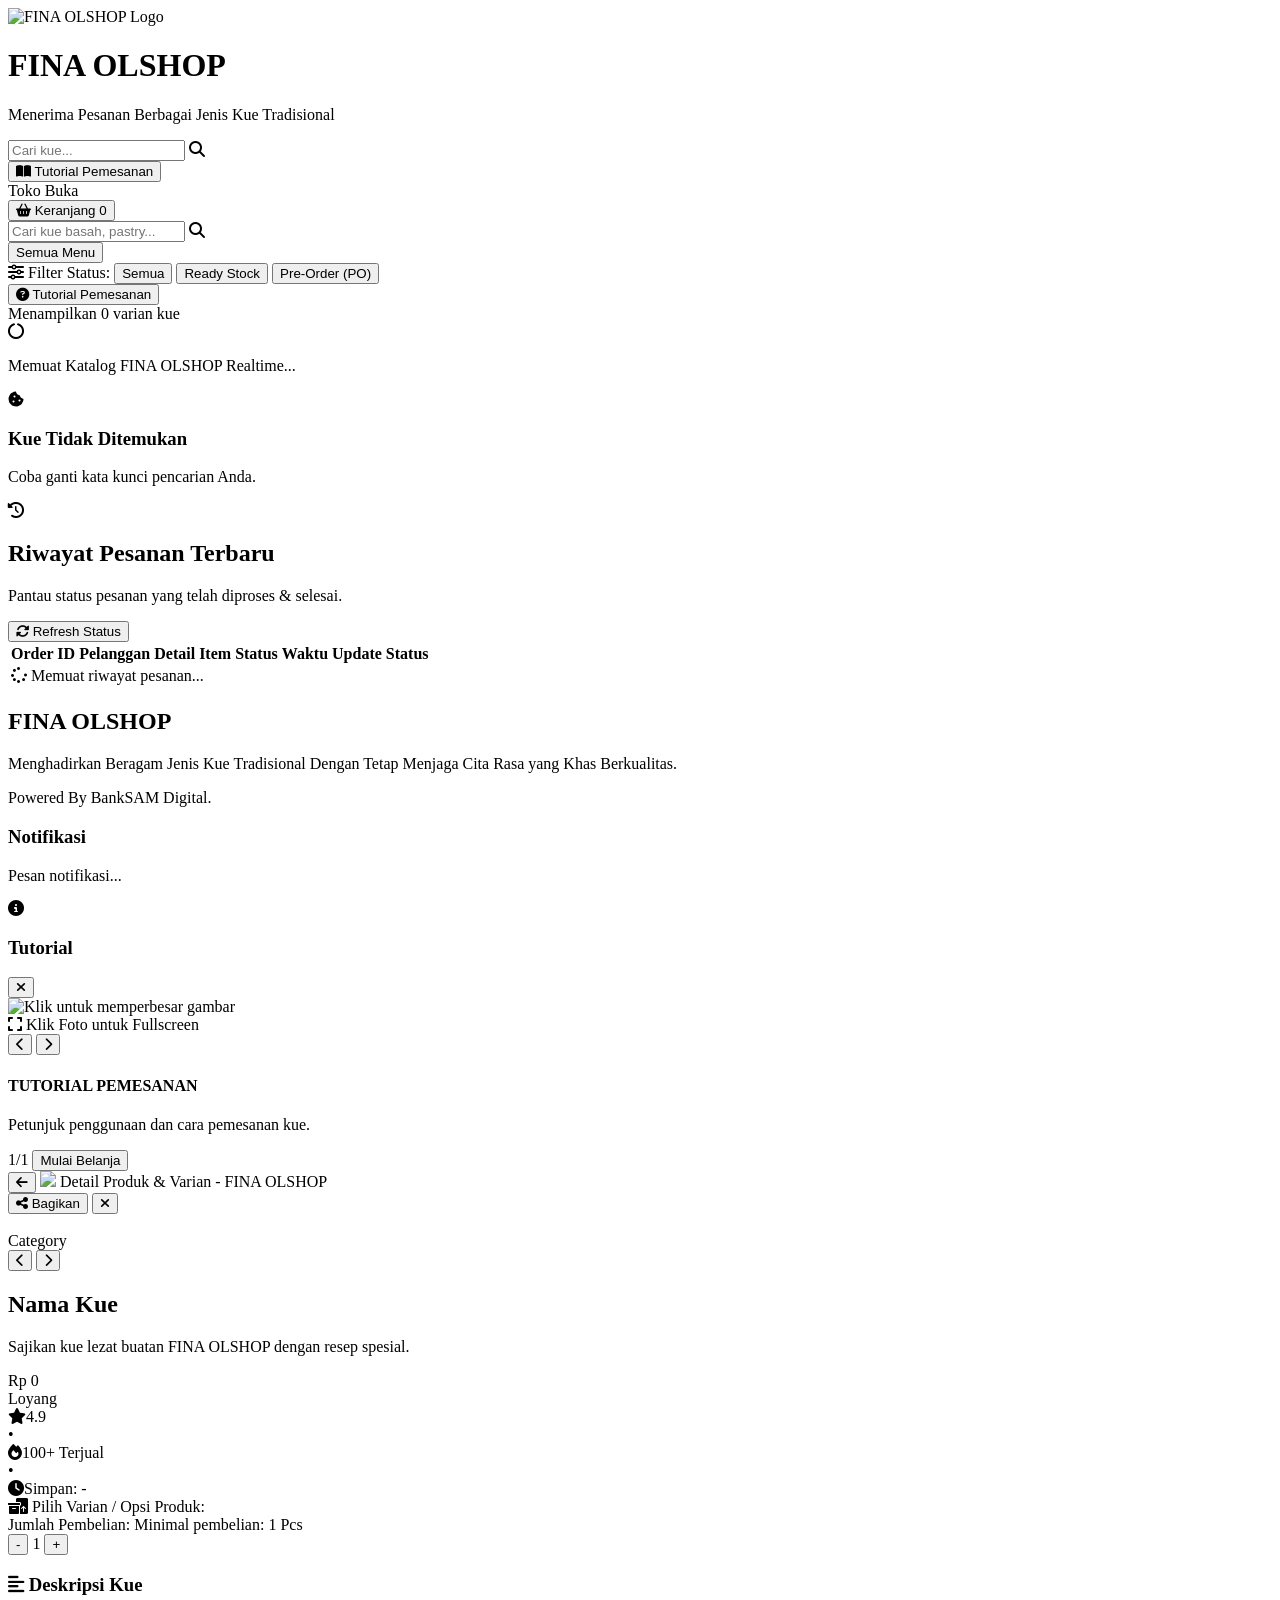
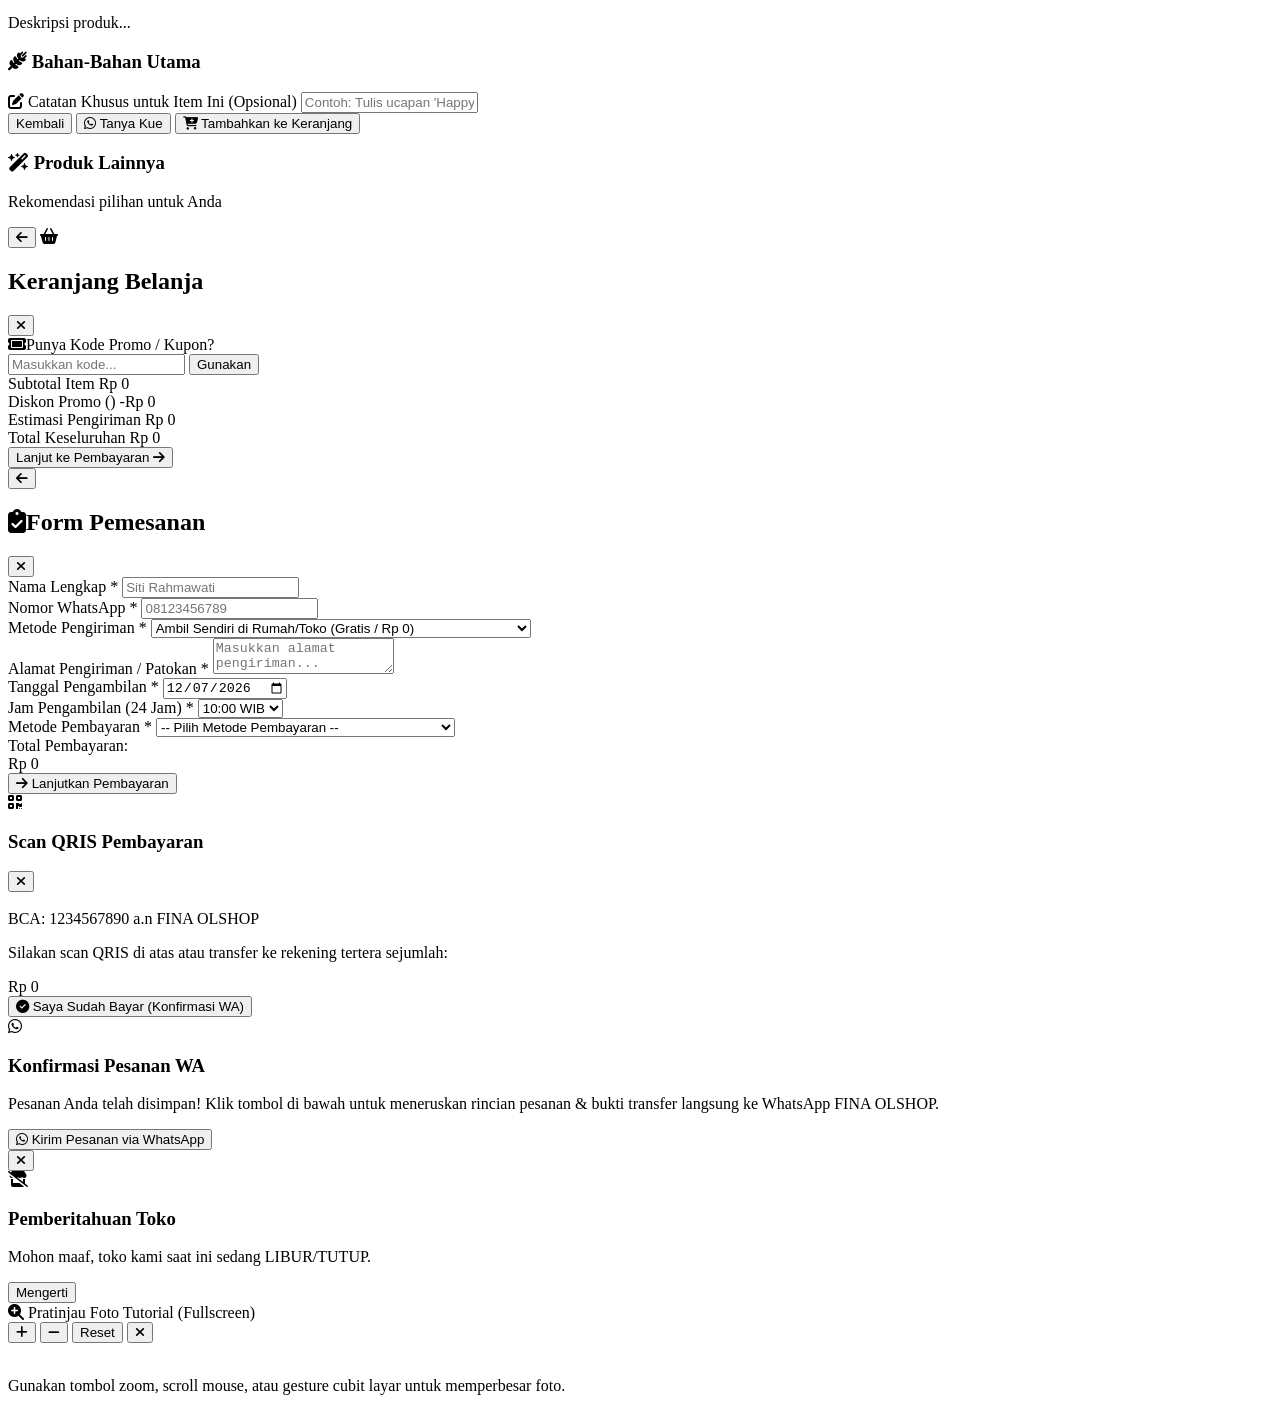
==== commit 3505c92c: "Implement fullscreen viewer for tutorial images Added fullscreen functionality for tutorial images a" ====
--- a/index.html
+++ b/index.html
@@ -219,15 +219,19 @@
 
             <!-- CONTAINER SLIDE FOTO UTUH FULL -->
             <div class="relative bg-black flex items-center justify-center h-80 sm:h-96 overflow-hidden group">
-                <!-- image menggunakan object-contain agar foto tampil full tanpa terpotong -->
-                <img id="tutorialSlideImg" src="" class="w-full h-full object-contain bg-black transition-all duration-300">
-                
-                <button onclick="prevTutorialSlide()" class="absolute left-3 top-1/2 -translate-y-1/2 bg-amber-900/80 hover:bg-amber-800 text-white w-9 h-9 rounded-full flex items-center justify-center transition border border-amber-600/50 shadow-md">
-                    <i class="fa-solid fa-chevron-left text-sm"></i>
-                </button>
-                <button onclick="nextTutorialSlide()" class="absolute right-3 top-1/2 -translate-y-1/2 bg-amber-900/80 hover:bg-amber-800 text-white w-9 h-9 rounded-full flex items-center justify-center transition border border-amber-600/50 shadow-md">
-                    <i class="fa-solid fa-chevron-right text-sm"></i>
-                </button>
+              <!-- Gambar dapat diklik untuk Fullscreen -->
+              <img id="tutorialSlideImg" src="" onclick="openTutorialFullscreen()" class="w-full h-full object-contain bg-black transition-all duration-300 cursor-zoom-in group-hover:scale-102" title="Klik untuk memperbesar gambar">
+              
+              <div class="absolute top-2 right-2 bg-black/60 backdrop-blur-md text-amber-300 text-[10px] font-bold px-2.5 py-1 rounded-full pointer-events-none flex items-center gap-1">
+                  <i class="fa-solid fa-expand"></i> Klik Foto untuk Fullscreen
+              </div>
+
+              <button onclick="prevTutorialSlide()" class="absolute left-3 top-1/2 -translate-y-1/2 bg-amber-900/80 hover:bg-amber-800 text-white w-9 h-9 rounded-full flex items-center justify-center transition border border-amber-600/50 shadow-md">
+                  <i class="fa-solid fa-chevron-left text-sm"></i>
+              </button>
+              <button onclick="nextTutorialSlide()" class="absolute right-3 top-1/2 -translate-y-1/2 bg-amber-900/80 hover:bg-amber-800 text-white w-9 h-9 rounded-full flex items-center justify-center transition border border-amber-600/50 shadow-md">
+                  <i class="fa-solid fa-chevron-right text-sm"></i>
+              </button>
             </div>
 
             <!-- TEKS DESKRIPSI KONTRAS & TEBAL -->
@@ -598,6 +602,43 @@
         </div>
     </div>
 
+    <!-- MODAL FULLSCREEN / LIGHTBOX VIEWER FOTO TUTORIAL -->
+    <div id="tutorialFullscreenModal" class="fixed inset-0 z-50 hidden bg-black/95 backdrop-blur-md flex flex-col justify-between overflow-hidden">
+        <!-- Header Controls -->
+        <div class="p-4 flex items-center justify-between text-white bg-gradient-to-b from-black/80 to-transparent z-10">
+            <div class="flex items-center gap-2">
+                <i class="fa-solid fa-magnifying-glass-plus text-amber-400"></i>
+                <span class="text-xs sm:text-sm font-bold text-amber-100">Pratinjau Foto Tutorial (Fullscreen)</span>
+            </div>
+            <div class="flex items-center gap-2">
+                <!-- Control Zoom Buttons -->
+                <button onclick="zoomTutorialImage(0.2)" class="w-8 h-8 rounded-full bg-amber-900/80 hover:bg-amber-800 text-amber-100 flex items-center justify-center font-bold text-xs shadow transition" title="Perbesar">
+                    <i class="fa-solid fa-plus"></i>
+                </button>
+                <button onclick="zoomTutorialImage(-0.2)" class="w-8 h-8 rounded-full bg-amber-900/80 hover:bg-amber-800 text-amber-100 flex items-center justify-center font-bold text-xs shadow transition" title="Perkecil">
+                    <i class="fa-solid fa-minus"></i>
+                </button>
+                <button onclick="resetTutorialImageZoom()" class="px-2.5 py-1 rounded-full bg-amber-900/80 hover:bg-amber-800 text-amber-100 font-bold text-xs shadow transition" title="Reset Ukuran">
+                    Reset
+                </button>
+                <button onclick="closeTutorialFullscreen()" class="w-9 h-9 rounded-full bg-rose-600 hover:bg-rose-700 text-white font-bold flex items-center justify-center text-sm shadow transition ml-2">
+                    <i class="fa-solid fa-xmark"></i>
+                </button>
+            </div>
+        </div>
+
+        <!-- Image Viewport Area -->
+        <div id="fullscreenViewport" class="flex-1 relative flex items-center justify-center overflow-hidden cursor-grab active:cursor-grabbing select-none">
+            <img id="tutorialFullscreenImg" src="" class="max-w-full max-h-full object-contain transition-transform duration-150 ease-out transform-gpu">
+        </div>
+
+        <!-- Footer Caption & Nav -->
+        <div class="p-4 bg-gradient-to-t from-black/90 to-transparent text-center z-10 space-y-1">
+            <p id="fullscreenCaption" class="text-xs sm:text-sm font-semibold text-white drop-shadow-md"></p>
+            <p class="text-[11px] text-amber-300/80">Gunakan tombol zoom, scroll mouse, atau gesture cubit layar untuk memperbesar foto.</p>
+        </div>
+    </div>
+
     <!-- SCRIPT FRONTEND -->
     <script>
         var APPS_SCRIPT_URL = "https://script.google.com/macros/s/AKfycbxJ50rr_42lp2HIVb-lhbconyeqETclWoIWnJO5tcSCbze-p2_zhI40SlkLJu_2oJIwfA/exec";
@@ -624,6 +665,89 @@
 
         var tutorialSlides = [];
         var currentTutorialIndex = 0;
+
+        var currentZoomScale = 1;
+        var isDraggingImg = false;
+        var imgStartPos = { x: 0, y: 0 };
+        var imgCurrentPos = { x: 0, y: 0 };
+
+        function openTutorialFullscreen() {
+            if (!Array.isArray(tutorialSlides) || tutorialSlides.length === 0) return;
+            
+            var currentSlide = tutorialSlides[currentTutorialIndex];
+            if (!currentSlide || !currentSlide.imageUrl) return;
+
+            var modal = document.getElementById('tutorialFullscreenModal');
+            var fullImg = document.getElementById('tutorialFullscreenImg');
+            var caption = document.getElementById('fullscreenCaption');
+
+            fullImg.src = currentSlide.imageUrl;
+            caption.innerText = currentSlide.description || currentSlide.title || "Foto Tutorial Pemesanan";
+
+            resetTutorialImageZoom();
+            modal.classList.remove('hidden');
+
+            // Attach Event Listeners for Zoom/Pan
+            setupFullscreenInteractions();
+        }
+
+        function closeTutorialFullscreen() {
+            var modal = document.getElementById('tutorialFullscreenModal');
+            if (modal) modal.classList.add('hidden');
+            resetTutorialImageZoom();
+        }
+
+        function zoomTutorialImage(delta) {
+            currentZoomScale += delta;
+            if (currentZoomScale < 0.8) currentZoomScale = 0.8;
+            if (currentZoomScale > 4) currentZoomScale = 4;
+
+            applyImageTransform();
+        }
+
+        function resetTutorialImageZoom() {
+            currentZoomScale = 1;
+            imgCurrentPos = { x: 0, y: 0 };
+            applyImageTransform();
+        }
+
+        function applyImageTransform() {
+            var fullImg = document.getElementById('tutorialFullscreenImg');
+            if (fullImg) {
+                fullImg.style.transform = 'translate(' + imgCurrentPos.x + 'px, ' + imgCurrentPos.y + 'px) scale(' + currentZoomScale + ')';
+            }
+        }
+
+        function setupFullscreenInteractions() {
+            var viewport = document.getElementById('fullscreenViewport');
+            var fullImg = document.getElementById('tutorialFullscreenImg');
+            if (!viewport || !fullImg) return;
+
+            // Scroll Wheel Zoom
+            viewport.onwheel = function(e) {
+                e.preventDefault();
+                var delta = e.deltaY < 0 ? 0.15 : -0.15;
+                zoomTutorialImage(delta);
+            };
+
+            // Drag / Pan Image Event
+            viewport.onmousedown = function(e) {
+                if (currentZoomScale <= 1) return;
+                isDraggingImg = true;
+                imgStartPos = { x: e.clientX - imgCurrentPos.x, y: e.clientY - imgCurrentPos.y };
+            };
+
+            window.onmousemove = function(e) {
+                if (!isDraggingImg) return;
+                e.preventDefault();
+                imgCurrentPos = { x: e.clientX - imgStartPos.x, y: e.clientY - imgStartPos.y };
+                applyImageTransform();
+            };
+
+            window.onmouseup = function() {
+                isDraggingImg = false;
+            };
+        }
 
         function apiGet(action, params) {
             var url = APPS_SCRIPT_URL + "?action=" + action;
@@ -775,7 +899,7 @@
 
         function checkAndShowTutorial() {
             var tutorialShown = sessionStorage.getItem('fina_tutorial_shown');
-            if (!tutorialShown && tutorialSlides && tutorialSlides.length > 0) {
+            if (!tutorialShown && Array.isArray(tutorialSlides) && tutorialSlides.length > 0) {
                 currentTutorialIndex = 0;
                 renderTutorialSlide();
                 document.getElementById('tutorialModal').classList.remove('hidden');
@@ -783,9 +907,9 @@
             }
         }
 
-        /* MEMBUKA MODAL TUTORIAL KAPAN Saja SAAT KONSUMEN KLIK TOMBOL TUTORIAL */
+        /* DAPAET DIPANGGIL MANUALL LEWAT TOMBOL "TUTORIAL PEMESANAN" */
         function openTutorialModalManual() {
-            if (!tutorialSlides || tutorialSlides.length === 0) {
+            if (!Array.isArray(tutorialSlides) || tutorialSlides.length === 0) {
                 showPremiumAlert("Informasi Tutorial", "Belum ada slide tutorial yang diunggah oleh admin toko.", "info");
                 return;
             }
@@ -795,29 +919,57 @@
         }
 
         function renderTutorialSlide() {
-            if (!tutorialSlides || tutorialSlides.length === 0) return;
+            if (!Array.isArray(tutorialSlides) || tutorialSlides.length === 0) return;
+            
+            // Memastikan indeks tidak di luar batas
+            if (currentTutorialIndex < 0) currentTutorialIndex = 0;
+            if (currentTutorialIndex >= tutorialSlides.length) currentTutorialIndex = tutorialSlides.length - 1;
+
             var slide = tutorialSlides[currentTutorialIndex];
             
-            document.getElementById('tutorialSlideImg').src = slide.imageUrl || "https://cdn-icons-png.flaticon.com/512/3081/3081986.png";
-            document.getElementById('tutorialSlideTitle').innerText = slide.title || "TUTORIAL PEMESANAN";
-            document.getElementById('tutorialSlideDesc').innerText = slide.description || "";
-            document.getElementById('tutorialProgressText').innerText = (currentTutorialIndex + 1) + "/" + tutorialSlides.length;
-
+            // 1. Tampilkan Gambar Utama
+            var imgEl = document.getElementById('tutorialSlideImg');
+            if (imgEl) {
+                imgEl.src = slide.imageUrl || "https://cdn-icons-png.flaticon.com/512/3081/3081986.png";
+            }
+
+            // 2. Tampilkan Judul & Deskripsi Kontras
+            var titleEl = document.getElementById('tutorialSlideTitle');
+            if (titleEl) {
+                titleEl.innerText = slide.title || "TUTORIAL PEMESANAN";
+            }
+
+            var descEl = document.getElementById('tutorialSlideDesc');
+            if (descEl) {
+                descEl.innerText = slide.description || "";
+            }
+
+            // 3. Update Indikator Angka (Contoh: 1/3, 2/3)
+            var progressEl = document.getElementById('tutorialProgressText');
+            if (progressEl) {
+                progressEl.innerText = (currentTutorialIndex + 1) + " / " + tutorialSlides.length;
+            }
+
+            // 4. Update Titik-titik Indikator (Dots)
             var dotsContainer = document.getElementById('tutorialDots');
-            dotsContainer.innerHTML = tutorialSlides.map(function(_, idx) {
-                var activeBg = (idx === currentTutorialIndex) ? 'bg-amber-400 w-5' : 'bg-amber-700 w-2';
-                return '<span class="h-2 rounded-full transition-all duration-300 ' + activeBg + '"></span>';
-            }).join('');
-        }
-
+            if (dotsContainer) {
+                dotsContainer.innerHTML = tutorialSlides.map(function(_, idx) {
+                    var activeBg = (idx === currentTutorialIndex) ? 'bg-amber-400 w-5' : 'bg-amber-700/60 w-2';
+                    return '<span class="h-2 rounded-full transition-all duration-300 ' + activeBg + '"></span>';
+                }).join('');
+            }
+        }
+
+        // Fungsi Pindah ke Slide Sebelumnya
         function prevTutorialSlide() {
-            if (!tutorialSlides || tutorialSlides.length === 0) return;
+            if (!Array.isArray(tutorialSlides) || tutorialSlides.length <= 1) return;
             currentTutorialIndex = (currentTutorialIndex - 1 + tutorialSlides.length) % tutorialSlides.length;
             renderTutorialSlide();
         }
 
+        // Fungsi Pindah ke Slide Selanjutnya
         function nextTutorialSlide() {
-            if (!tutorialSlides || tutorialSlides.length === 0) return;
+            if (!Array.isArray(tutorialSlides) || tutorialSlides.length <= 1) return;
             currentTutorialIndex = (currentTutorialIndex + 1) % tutorialSlides.length;
             renderTutorialSlide();
         }
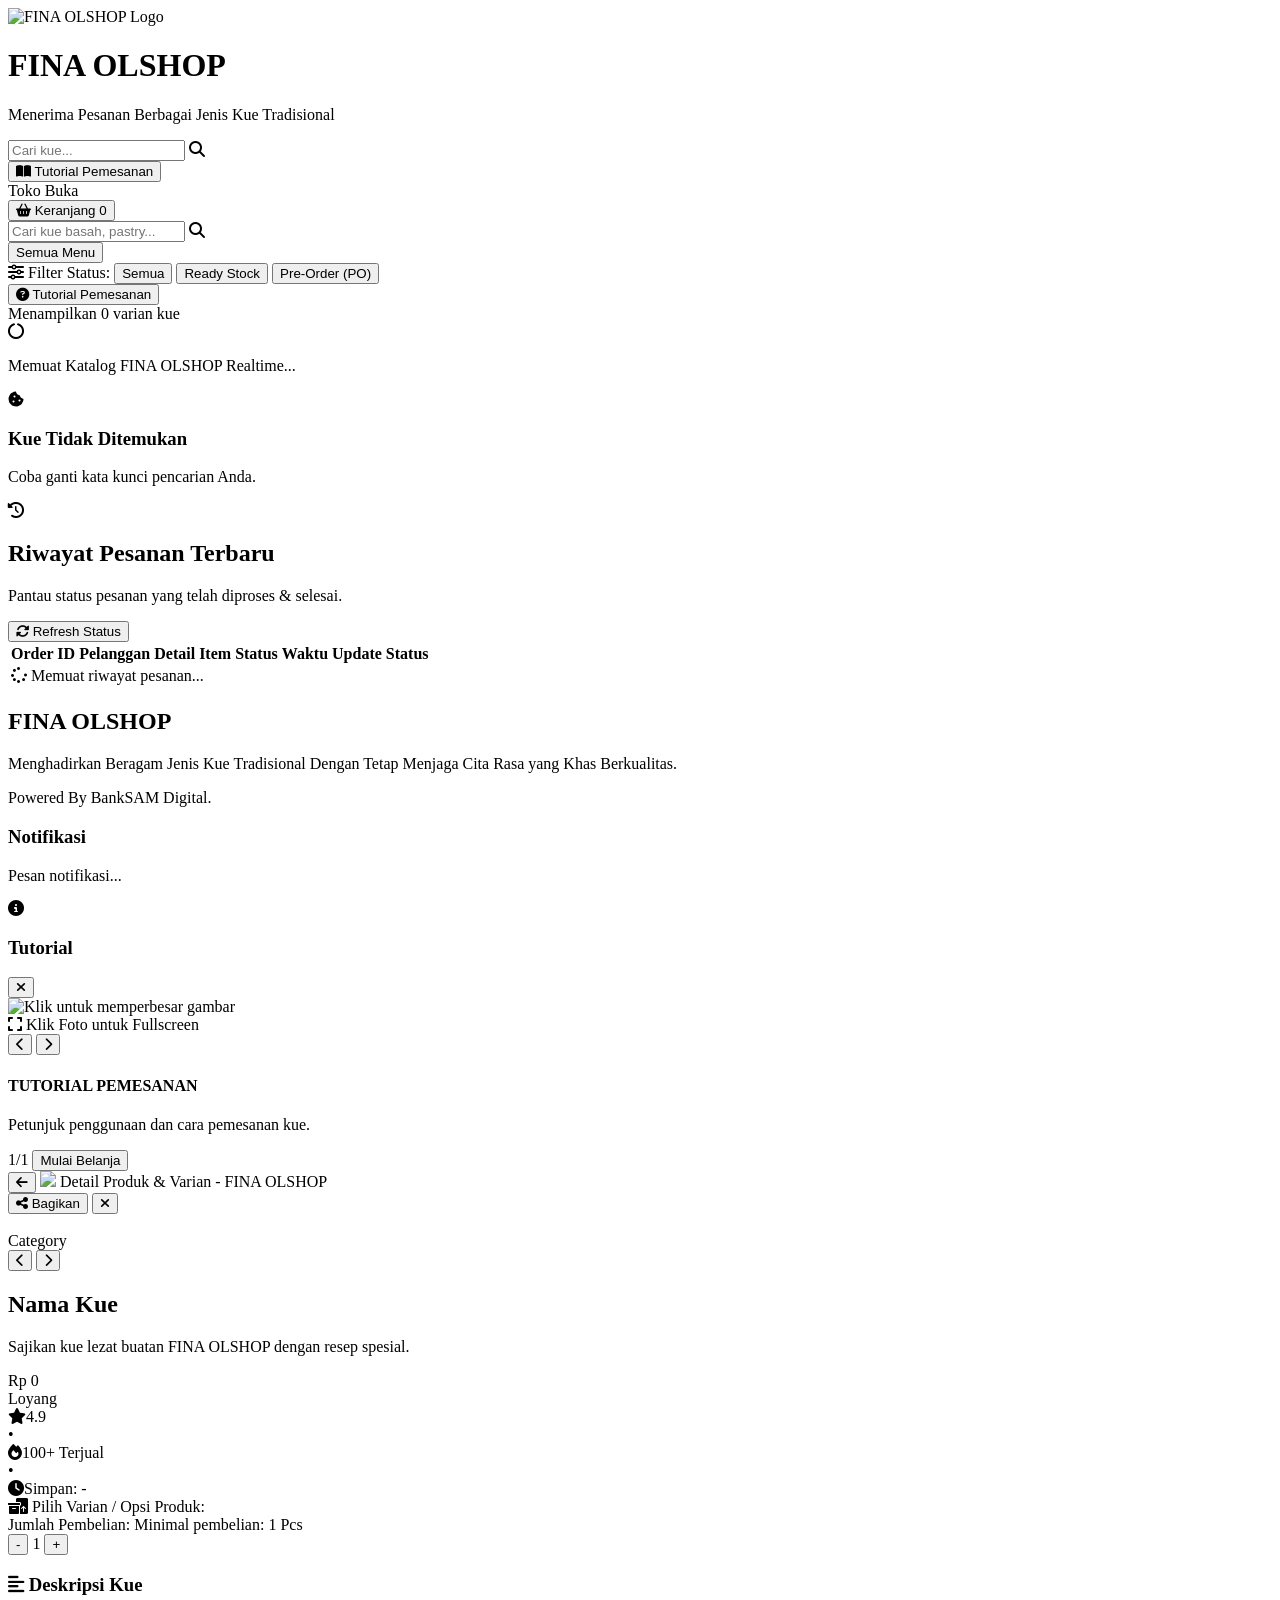
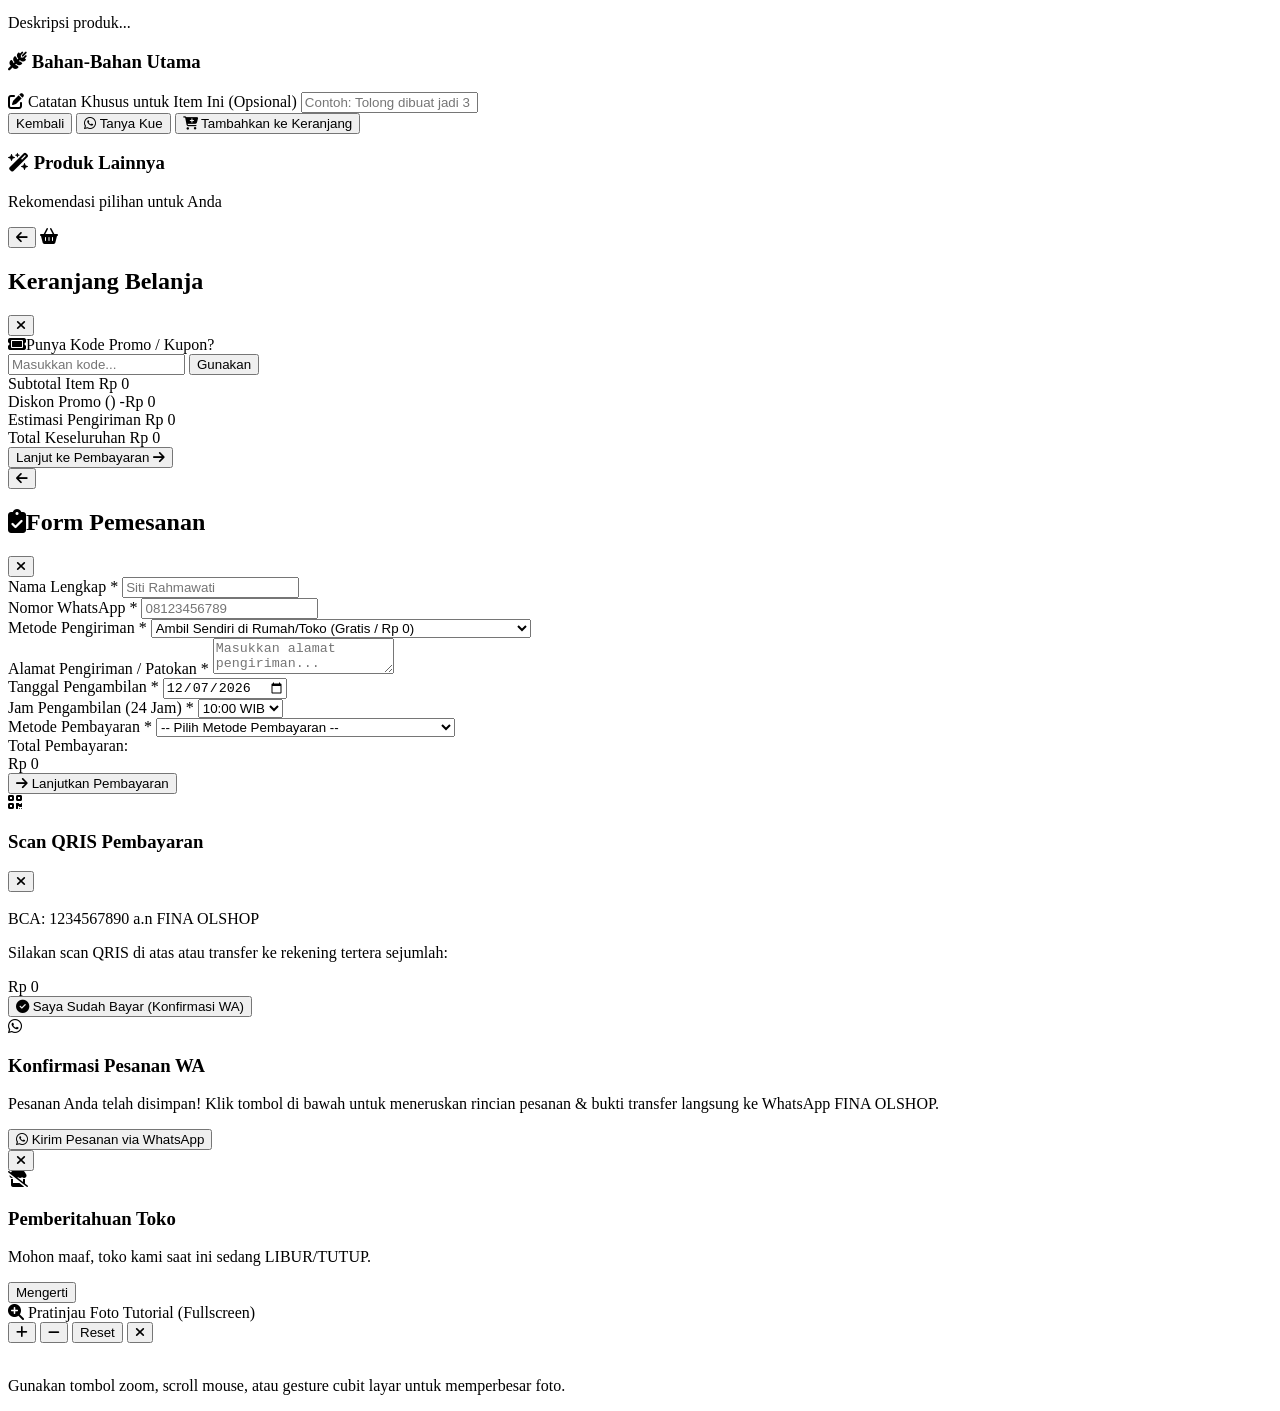
==== commit 74337e44: "Update index.html" ====
--- a/index.html
+++ b/index.html
@@ -355,7 +355,7 @@
                         <label class="block text-xs font-bold text-amber-900 mb-1">
                             <i class="fa-solid fa-pen-to-square mr-1 text-amber-600"></i> Catatan Khusus untuk Item Ini (Opsional)
                         </label>
-                        <input type="text" id="modalCustomNote" placeholder="Contoh: Tulis ucapan 'Happy Birthday Mom'..." 
+                        <input type="text" id="modalCustomNote" placeholder="Contoh: Tolong dibuat jadi 3 bungkus..." 
                             class="w-full text-xs p-2.5 bg-white border border-amber-200 rounded-xl focus:outline-none focus:ring-2 focus:ring-amber-500">
                     </div>
 
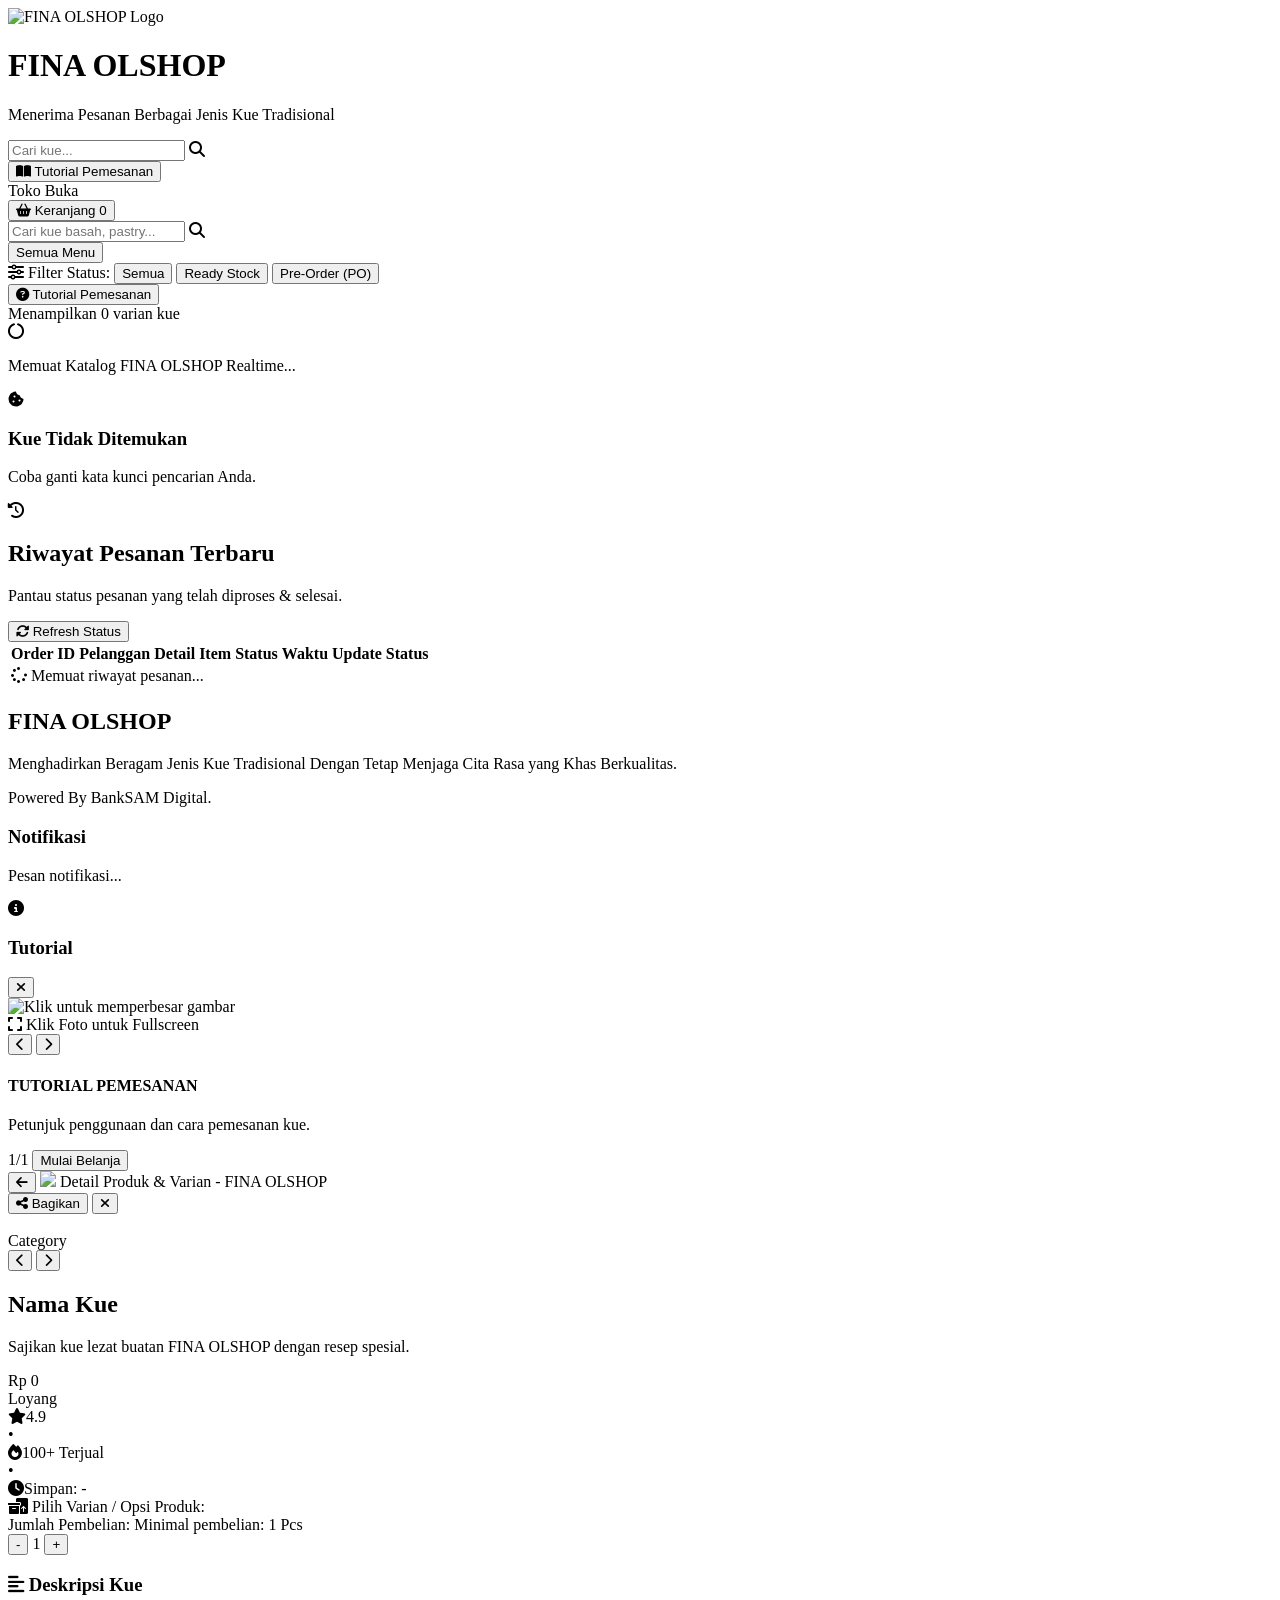
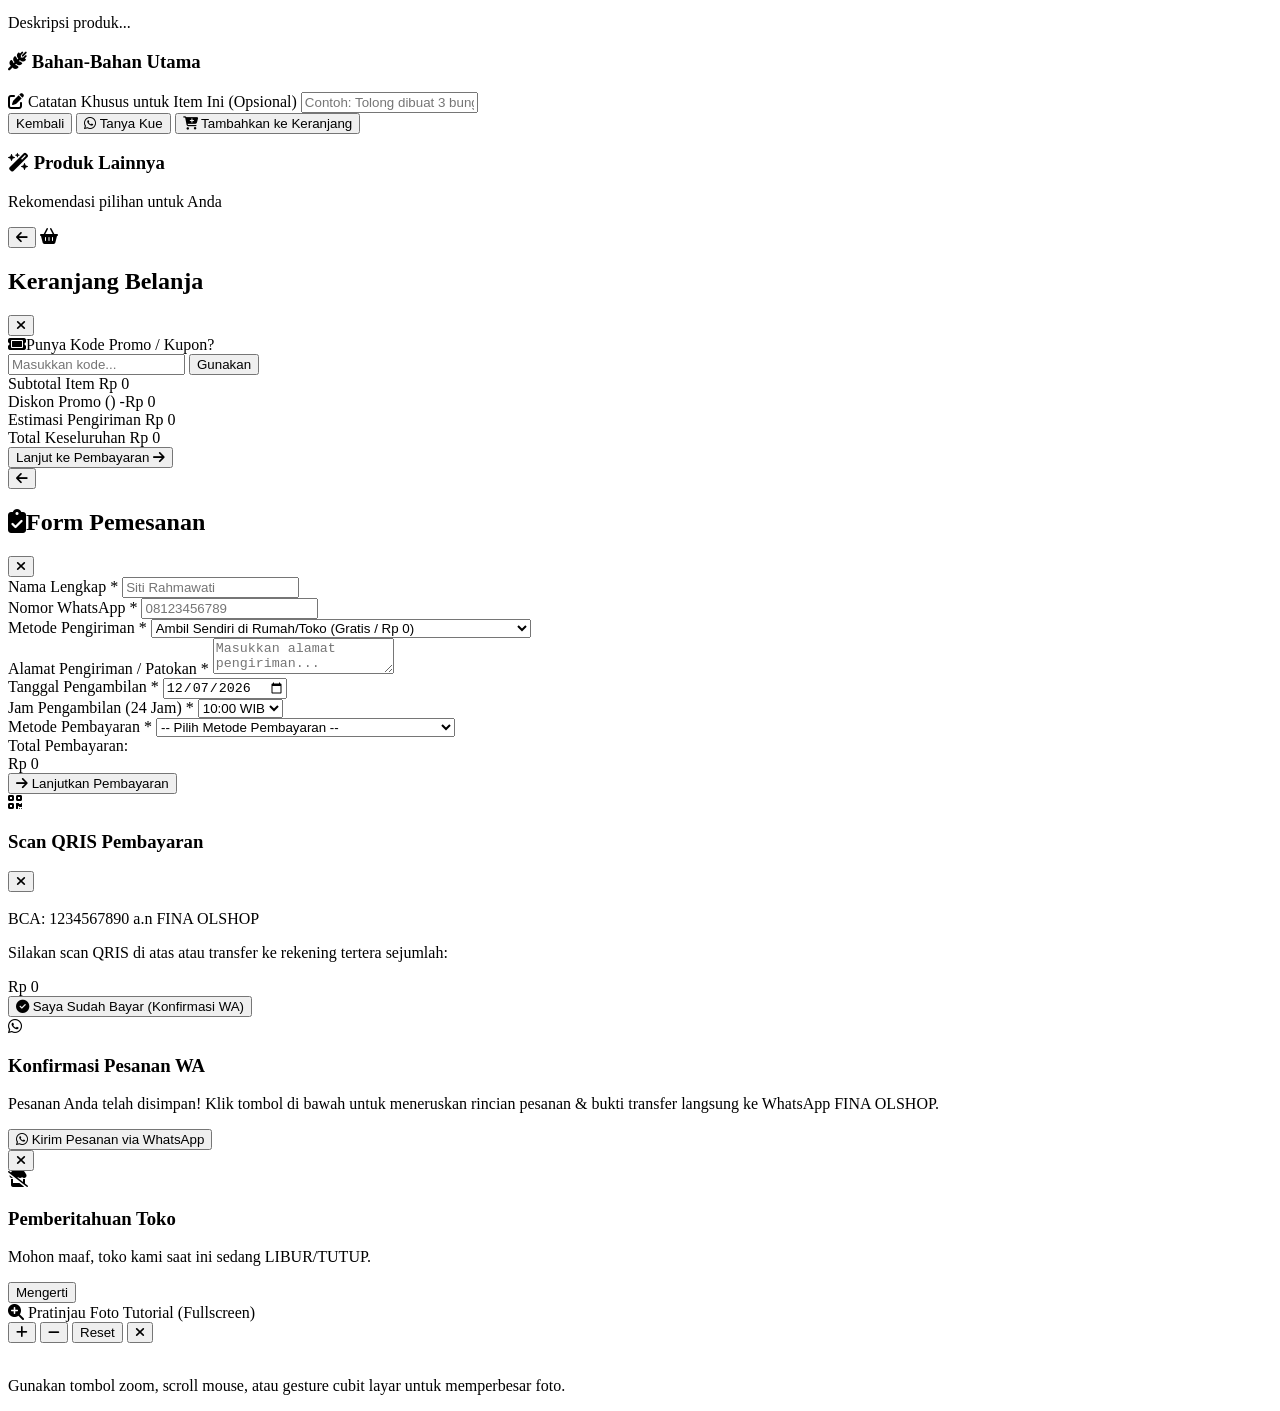
==== commit 90cf305b: "Refactor index.html for clarity and formatting Remove commented-out code and improve price display f" ====
--- a/index.html
+++ b/index.html
@@ -116,7 +116,6 @@
                 </div>
 
                 <div class="flex items-center gap-3">
-                    <!-- AKSES PANDUAN TUTORIAL KEDUA PADA AREA FILTER -->
                     <button onclick="openTutorialModalManual()" class="px-3 py-1 text-xs rounded-lg font-bold bg-amber-800 hover:bg-amber-900 text-white shadow-sm transition flex items-center gap-1.5">
                         <i class="fa-solid fa-circle-question"></i>
                         <span>Tutorial Pemesanan</span>
@@ -203,7 +202,7 @@
         </div>
     </div>
 
-    <!-- MODAL TUTORIAL SLIDE (TAMPIL UTUH FULL & TEKS DESKRIPSI KONTRAS TEBAL) -->
+    <!-- MODAL TUTORIAL SLIDE -->
     <div id="tutorialModal" class="fixed inset-0 z-50 hidden bg-black/80 backdrop-blur-md flex items-center justify-center p-4">
         <div class="bg-amber-950 rounded-3xl max-w-md w-full overflow-hidden shadow-2xl border border-amber-700 flex flex-col animate-modal-pop text-white">
             
@@ -219,7 +218,6 @@
 
             <!-- CONTAINER SLIDE FOTO UTUH FULL -->
             <div class="relative bg-black flex items-center justify-center h-80 sm:h-96 overflow-hidden group">
-              <!-- Gambar dapat diklik untuk Fullscreen -->
               <img id="tutorialSlideImg" src="" onclick="openTutorialFullscreen()" class="w-full h-full object-contain bg-black transition-all duration-300 cursor-zoom-in group-hover:scale-102" title="Klik untuk memperbesar gambar">
               
               <div class="absolute top-2 right-2 bg-black/60 backdrop-blur-md text-amber-300 text-[10px] font-bold px-2.5 py-1 rounded-full pointer-events-none flex items-center gap-1">
@@ -234,7 +232,7 @@
               </button>
             </div>
 
-            <!-- TEKS DESKRIPSI KONTRAS & TEBAL -->
+            <!-- TEKS DESKRIPSI -->
             <div class="p-4 bg-amber-950/90 space-y-2 text-center border-t border-amber-800/60">
                 <h4 id="tutorialSlideTitle" class="font-bold text-base text-amber-300 tracking-wide uppercase">TUTORIAL PEMESANAN</h4>
                 <p id="tutorialSlideDesc" class="text-xs sm:text-sm text-white font-semibold leading-relaxed min-h-[40px] px-2 drop-shadow-md">
@@ -355,7 +353,7 @@
                         <label class="block text-xs font-bold text-amber-900 mb-1">
                             <i class="fa-solid fa-pen-to-square mr-1 text-amber-600"></i> Catatan Khusus untuk Item Ini (Opsional)
                         </label>
-                        <input type="text" id="modalCustomNote" placeholder="Contoh: Tolong dibuat jadi 3 bungkus..." 
+                        <input type="text" id="modalCustomNote" placeholder="Contoh: Tolong dibuat 3 bungkus..." 
                             class="w-full text-xs p-2.5 bg-white border border-amber-200 rounded-xl focus:outline-none focus:ring-2 focus:ring-amber-500">
                     </div>
 
@@ -611,7 +609,6 @@
                 <span class="text-xs sm:text-sm font-bold text-amber-100">Pratinjau Foto Tutorial (Fullscreen)</span>
             </div>
             <div class="flex items-center gap-2">
-                <!-- Control Zoom Buttons -->
                 <button onclick="zoomTutorialImage(0.2)" class="w-8 h-8 rounded-full bg-amber-900/80 hover:bg-amber-800 text-amber-100 flex items-center justify-center font-bold text-xs shadow transition" title="Perbesar">
                     <i class="fa-solid fa-plus"></i>
                 </button>
@@ -671,6 +668,31 @@
         var imgStartPos = { x: 0, y: 0 };
         var imgCurrentPos = { x: 0, y: 0 };
 
+        // Helper fungsi untuk menghitung dan menampilkan rentang harga produk secara otomatis
+        function getProductPriceDisplay(p) {
+            if (p.hargaDisplay) return p.hargaDisplay;
+
+            if (p.variants && p.variants.length > 0) {
+                var prices = p.variants.map(function(v) { return Number(v.price); }).filter(function(pr) { return !isNaN(pr) && pr > 0; });
+                if (prices.length > 0) {
+                    var minP = Math.min.apply(null, prices);
+                    var maxP = Math.max.apply(null, prices);
+                    if (minP === maxP) {
+                        return "Rp " + minP.toLocaleString('id-ID');
+                    } else {
+                        return "Rp " + minP.toLocaleString('id-ID') + " - Rp " + maxP.toLocaleString('id-ID');
+                    }
+                }
+            }
+
+            if (p.priceMin && p.priceMax && p.priceMin !== p.priceMax) {
+                return "Rp " + Number(p.priceMin).toLocaleString('id-ID') + " - Rp " + Number(p.priceMax).toLocaleString('id-ID');
+            }
+
+            var singlePrice = p.price || p.hargaMin || 0;
+            return "Rp " + Number(singlePrice).toLocaleString('id-ID');
+        }
+
         function openTutorialFullscreen() {
             if (!Array.isArray(tutorialSlides) || tutorialSlides.length === 0) return;
             
@@ -687,7 +709,6 @@
             resetTutorialImageZoom();
             modal.classList.remove('hidden');
 
-            // Attach Event Listeners for Zoom/Pan
             setupFullscreenInteractions();
         }
 
@@ -723,14 +744,12 @@
             var fullImg = document.getElementById('tutorialFullscreenImg');
             if (!viewport || !fullImg) return;
 
-            // Scroll Wheel Zoom
             viewport.onwheel = function(e) {
                 e.preventDefault();
                 var delta = e.deltaY < 0 ? 0.15 : -0.15;
                 zoomTutorialImage(delta);
             };
 
-            // Drag / Pan Image Event
             viewport.onmousedown = function(e) {
                 if (currentZoomScale <= 1) return;
                 isDraggingImg = true;
@@ -907,7 +926,6 @@
             }
         }
 
-        /* DAPAET DIPANGGIL MANUALL LEWAT TOMBOL "TUTORIAL PEMESANAN" */
         function openTutorialModalManual() {
             if (!Array.isArray(tutorialSlides) || tutorialSlides.length === 0) {
                 showPremiumAlert("Informasi Tutorial", "Belum ada slide tutorial yang diunggah oleh admin toko.", "info");
@@ -921,19 +939,16 @@
         function renderTutorialSlide() {
             if (!Array.isArray(tutorialSlides) || tutorialSlides.length === 0) return;
             
-            // Memastikan indeks tidak di luar batas
             if (currentTutorialIndex < 0) currentTutorialIndex = 0;
             if (currentTutorialIndex >= tutorialSlides.length) currentTutorialIndex = tutorialSlides.length - 1;
 
             var slide = tutorialSlides[currentTutorialIndex];
             
-            // 1. Tampilkan Gambar Utama
             var imgEl = document.getElementById('tutorialSlideImg');
             if (imgEl) {
                 imgEl.src = slide.imageUrl || "https://cdn-icons-png.flaticon.com/512/3081/3081986.png";
             }
 
-            // 2. Tampilkan Judul & Deskripsi Kontras
             var titleEl = document.getElementById('tutorialSlideTitle');
             if (titleEl) {
                 titleEl.innerText = slide.title || "TUTORIAL PEMESANAN";
@@ -944,13 +959,11 @@
                 descEl.innerText = slide.description || "";
             }
 
-            // 3. Update Indikator Angka (Contoh: 1/3, 2/3)
             var progressEl = document.getElementById('tutorialProgressText');
             if (progressEl) {
                 progressEl.innerText = (currentTutorialIndex + 1) + " / " + tutorialSlides.length;
             }
 
-            // 4. Update Titik-titik Indikator (Dots)
             var dotsContainer = document.getElementById('tutorialDots');
             if (dotsContainer) {
                 dotsContainer.innerHTML = tutorialSlides.map(function(_, idx) {
@@ -960,14 +973,12 @@
             }
         }
 
-        // Fungsi Pindah ke Slide Sebelumnya
         function prevTutorialSlide() {
             if (!Array.isArray(tutorialSlides) || tutorialSlides.length <= 1) return;
             currentTutorialIndex = (currentTutorialIndex - 1 + tutorialSlides.length) % tutorialSlides.length;
             renderTutorialSlide();
         }
 
-        // Fungsi Pindah ke Slide Selanjutnya
         function nextTutorialSlide() {
             if (!Array.isArray(tutorialSlides) || tutorialSlides.length <= 1) return;
             currentTutorialIndex = (currentTutorialIndex + 1) % tutorialSlides.length;
@@ -1183,7 +1194,9 @@
             grid.innerHTML = filtered.map(function(p) {
                 var mainImg = (p.images && p.images.length > 0) ? p.images[0] : p.image;
                 var slug = createSlug(p.name);
-
+                var priceDisplay = getProductPriceDisplay(p);
+
+                // Tampilan Card Produk (Tanpa Tombol/Icon Keranjang Belanja & Tampil Rentang Harga Otomatis)
                 return '<div class="bg-white rounded-3xl overflow-hidden border border-amber-100 shadow-md hover:shadow-xl transition-all duration-300 flex flex-col justify-between group ' + (!p.isAvailable ? 'opacity-60' : '') + '">' +
                     '<div>' +
                         '<div onclick="openProductDetail(' + p.id + ', \'' + slug + '\')" class="relative overflow-hidden h-48 cursor-pointer">' +
@@ -1215,10 +1228,10 @@
                     '<div class="p-4 pt-0 flex items-center justify-between gap-2 border-t border-amber-50 mt-2">' +
                         '<div>' +
                             '<span class="text-[10px] text-amber-800 block">Harga</span>' +
-                            '<span class="font-extrabold text-amber-900 text-base">Rp ' + p.price.toLocaleString('id-ID') + '</span>' +
+                            '<span class="font-extrabold text-amber-900 text-[11px] sm:text-xs">' + priceDisplay + '</span>' +
                         '</div>' +
-                        '<button onclick="quickAddToCart(' + p.id + ')" ' + (!p.isAvailable ? 'disabled' : '') + ' class="bg-amber-100 hover:bg-amber-500 hover:text-white text-amber-900 p-2.5 rounded-2xl transition font-bold text-xs flex items-center gap-1 disabled:opacity-40">' +
-                            '<i class="fa-solid fa-cart-plus text-sm"></i>' +
+                        '<button onclick="openProductDetail(' + p.id + ', \'' + slug + '\')" class="bg-amber-100 hover:bg-amber-800 hover:text-white text-amber-900 px-3.5 py-1.5 rounded-xl transition font-bold text-xs flex items-center gap-1 shadow-sm">' +
+                            '<span>Detail</span>' +
                         '</button>' +
                     '</div>' +
                 '</div>';
@@ -1328,7 +1341,7 @@
                 "🍰 *Nama Kue:* " + prodName + "\n" +
                 "📂 *Kategori:* " + prodCategory + "\n" +
                 "📦 *Varian/Ukuran:* " + selectedVariantName + "\n" +
-                "💰 *Harga:* Rp " + selectedPrice.toLocaleString('id-ID') + "\n" +
+                "💰 *Harga:* Rp " + Number(selectedPrice).toLocaleString('id-ID') + "\n" +
                 (note ? "📝 *Catatan Khusus:* " + note + "\n" : "") + "\n" +
                 "Tautan Produk: " + window.location.href + "\n\n" +
                 "Apakah produk ini ready / bisa dipesan? Terima kasih!";
@@ -1381,7 +1394,7 @@
                             '<span>' + v.name + '</span>' +
                             (isSel ? '' : minBadge) +
                         '</div>' +
-                        '<span class="text-sm font-extrabold mt-1">Rp ' + v.price.toLocaleString('id-ID') + '</span>' +
+                        '<span class="text-sm font-extrabold mt-1">Rp ' + Number(v.price).toLocaleString('id-ID') + '</span>' +
                     '</button>';
                 }).join('');
 
@@ -1442,28 +1455,10 @@
                     '<div class="flex-1 min-w-0">' +
                         '<span class="text-[9px] font-bold text-rose-600 bg-rose-50 px-2 py-0.5 rounded-full">' + rp.category + '</span>' +
                         '<h4 class="font-serif font-bold text-xs text-amber-900 truncate mt-0.5 group-hover:text-amber-600 transition">' + rp.name + '</h4>' +
-                        '<p class="text-[11px] font-extrabold text-amber-900 mt-0.5">Rp ' + Number(rp.price).toLocaleString('id-ID') + '</p>' +
+                        '<p class="text-[11px] font-extrabold text-amber-900 mt-0.5">' + getProductPriceDisplay(rp) + '</p>' +
                     '</div>' +
-                    '<button onclick="event.stopPropagation(); quickAddToCart(' + rp.id + ')" ' + (!rp.isAvailable ? 'disabled' : '') + ' class="bg-amber-100 hover:bg-amber-500 hover:text-white text-amber-900 p-2 rounded-xl transition font-bold text-xs shrink-0 disabled:opacity-40">' +
-                        '<i class="fa-solid fa-cart-plus"></i>' +
-                    '</button>' +
                 '</div>';
             }).join('');
-        }
-
-        function quickAddToCart(id) {
-            var p = products.find(function(prod) { return prod.id == id; });
-            if (p && p.isAvailable) {
-                var defaultMin = (p.variants && p.variants[0]) ? (p.variants[0].minQty || 1) : 1;
-                addToCart({
-                    id: p.id,
-                    name: p.name,
-                    price: p.price,
-                    size: p.size,
-                    minQty: defaultMin,
-                    image: (p.images && p.images.length > 0) ? p.images[0] : p.image
-                }, '', defaultMin);
-            }
         }
 
         function addToCart(itemPayload, customNote, qty) {
@@ -1539,6 +1534,20 @@
             });
         }
 
+        function setCartQtyDirect(index, value) {
+            if (!cart[index]) return;
+            var parsedQty = parseInt(value, 10);
+            var minAllowed = cart[index].minQty || 1;
+
+            if (isNaN(parsedQty) || parsedQty < minAllowed) {
+                showPremiumAlert("Minimal Pembelian", "Jumlah minimal pembelian untuk item ini adalah " + minAllowed + " Pcs.", "error");
+                cart[index].qty = minAllowed;
+            } else {
+                cart[index].qty = parsedQty;
+            }
+            updateCartUI();
+        }
+
         function updateCartUI() {
             var countBadge = document.getElementById('cartCount');
             var list = document.getElementById('cartItemsList');
@@ -1571,16 +1580,16 @@
                     '<img src="' + item.image + '" class="w-16 h-16 object-cover rounded-xl">' +
                     '<div class="flex-1 min-w-0">' +
                         '<h4 class="font-bold text-xs text-amber-900 truncate">' + item.name + '</h4>' +
-                        '<p class="text-[11px] text-amber-800">Rp ' + item.price.toLocaleString('id-ID') + '</p>' +
+                        '<p class="text-[11px] text-amber-800">Rp ' + Number(item.price).toLocaleString('id-ID') + '</p>' +
                         minInfo +
-                        '<div class="flex items-center gap-2 bg-white px-2 py-0.5 rounded-lg border border-amber-200 mt-1 w-max">' +
-                            '<button onclick="updateCartQty(' + idx + ', -1)" class="font-bold px-1 text-amber-900 hover:text-amber-600">-</button>' +
-                            '<span class="text-xs font-bold">' + item.qty + '</span>' +
-                            '<button onclick="updateCartQty(' + idx + ', 1)" class="font-bold px-1 text-amber-900 hover:text-amber-600">+</button>' +
-                        '</div>' +
+                        '<div class="flex items-center gap-1 bg-white px-1.5 py-0.5 rounded-lg border border-amber-200 mt-1 w-max">' +
+                          '<button type="button" onclick="updateCartQty(' + idx + ', -1)" class="font-bold px-1.5 text-amber-900 hover:text-amber-600">-</button>' +
+                          '<input type="number" min="' + (item.minQty || 1) + '" value="' + item.qty + '" onchange="setCartQtyDirect(' + idx + ', this.value)" class="w-12 text-center text-xs font-bold text-amber-900 bg-transparent focus:outline-none focus:ring-1 focus:ring-amber-500 rounded [appearance:textfield] [&::-webkit-outer-spin-button]:appearance-none [&::-webkit-inner-spin-button]:appearance-none">' +
+                          '<button type="button" onclick="updateCartQty(' + idx + ', 1)" class="font-bold px-1.5 text-amber-900 hover:text-amber-600">+</button>' +
+                      '</div>' +
                     '</div>' +
                     '<div class="flex flex-col items-end gap-1">' +
-                        '<span class="font-extrabold text-xs text-amber-900">Rp ' + itemTotal.toLocaleString('id-ID') + '</span>' +
+                        '<span class="font-extrabold text-xs text-amber-900">Rp ' + Number(itemTotal).toLocaleString('id-ID') + '</span>' +
                         '<button onclick="removeFromCart(' + idx + ')" class="text-rose-600 hover:text-rose-800 p-1 rounded-lg text-xs transition" title="Hapus dari Keranjang">' +
                             '<i class="fa-solid fa-trash-can"></i>' +
                         '</button>' +
@@ -1598,15 +1607,15 @@
             if (appliedPromo) {
                 document.getElementById('cartDiscountRow').classList.remove('hidden');
                 document.getElementById('cartAppliedPromoCode').innerText = appliedPromo.code;
-                document.getElementById('cartDiscountAmount').innerText = "-Rp " + discountAmount.toLocaleString('id-ID');
+                document.getElementById('cartDiscountAmount').innerText = "-Rp " + Number(discountAmount).toLocaleString('id-ID');
             } else {
                 document.getElementById('cartDiscountRow').classList.add('hidden');
             }
 
-            if (subtotalEl) subtotalEl.innerText = "Rp " + subtotal.toLocaleString('id-ID');
-            if (shippingFeeEl) shippingFeeEl.innerText = "Rp " + shipFee.toLocaleString('id-ID');
-            if (grandTotalEl) grandTotalEl.innerText = "Rp " + grandTotal.toLocaleString('id-ID');
-            document.getElementById('checkoutTotal').innerText = "Rp " + grandTotal.toLocaleString('id-ID');
+            if (subtotalEl) subtotalEl.innerText = "Rp " + Number(subtotal).toLocaleString('id-ID');
+            if (shippingFeeEl) shippingFeeEl.innerText = "Rp " + Number(shipFee).toLocaleString('id-ID');
+            if (grandTotalEl) grandTotalEl.innerText = "Rp " + Number(grandTotal).toLocaleString('id-ID');
+            document.getElementById('checkoutTotal').innerText = "Rp " + Number(grandTotal).toLocaleString('id-ID');
         }
 
         function handleShippingChange(val) { 
@@ -1663,7 +1672,7 @@
             var orderId = "FINA-" + Math.floor(100000 + Math.random() * 900000);
 
             var itemsDetailString = cart.map(function(item) {
-                var t = "• " + item.name + " (" + item.size + ") x" + item.qty + " = Rp " + (item.price * item.qty).toLocaleString('id-ID');
+                var t = "• " + item.name + " (" + item.size + ") x" + item.qty + " = Rp " + Number(item.price * item.qty).toLocaleString('id-ID');
                 if (item.customNote) t += "\n   Catatan: _\"" + item.customNote + "\"_";
                 return t;
             }).join('\n');
@@ -1683,8 +1692,8 @@
             });
 
             var storePhone = "6281574268876";
-            var waMessage = "*HALO FINA OLSHOP* 🍰✨\n" +
-                "Saya ingin mengonfirmasi pesanan kue baru:\n\n" +
+            var waMessage = "*HALO ADMIN FINA OLSHOP* 🍰✨\n" +
+                "Saya ingin mengonfirmasi pemesanan kue, berikut detailnya:\n\n" +
                 "🆔 *Order ID:* " + orderId + "\n" +
                 "👤 *Nama Pemesan:* " + name + "\n" +
                 "📱 *No. WA:* " + phone + "\n" +
@@ -1694,9 +1703,9 @@
                 "💳 *Pembayaran:* " + payMethod + "\n\n" +
                 "🛒 *RINCIAN PESANAN:* \n" + itemsDetailString + "\n" +
                 (isDelivery ? "🚚 *Biaya Ongkir:* Rp 5.000\n" : "") +
-                (appliedPromo ? "🏷️ *Diskon Promo (" + appliedPromo.code + "):* -Rp " + discountAmount.toLocaleString('id-ID') + "\n" : "") + "\n" +
+                (appliedPromo ? "🏷️ *Diskon Promo (" + appliedPromo.code + "):* -Rp " + Number(discountAmount).toLocaleString('id-ID') + "\n" : "") + "\n" +
                 "-----------------------------------\n" +
-                "Total Keseluruhan: *Rp " + grandTotal.toLocaleString('id-ID') + "*";
+                "Total Keseluruhan: *Rp " + Number(grandTotal).toLocaleString('id-ID') + "*";
 
             pendingOrderData = {
                 storePhone: storePhone,
@@ -1707,7 +1716,7 @@
             if (payMethod.indexOf("QRIS") !== -1 || payMethod.indexOf("Transfer") !== -1) {
                 document.getElementById('qrisImageModal').src = appQrisUrl || "https://api.qrserver.com/v1/create-qr-code/?size=300x300&data=FINA%20OLSHOP%20QRIS";
                 document.getElementById('bankInfoDisplay').innerText = appBankInfo || "BCA: 1234567890 a.n FINA OLSHOP";
-                document.getElementById('qrisAmountDisplay').innerText = "Rp " + grandTotal.toLocaleString('id-ID');
+                document.getElementById('qrisAmountDisplay').innerText = "Rp " + Number(grandTotal).toLocaleString('id-ID');
                 navigateToHash('pembayaran');
             } else {
                 openWaConfirmModal();
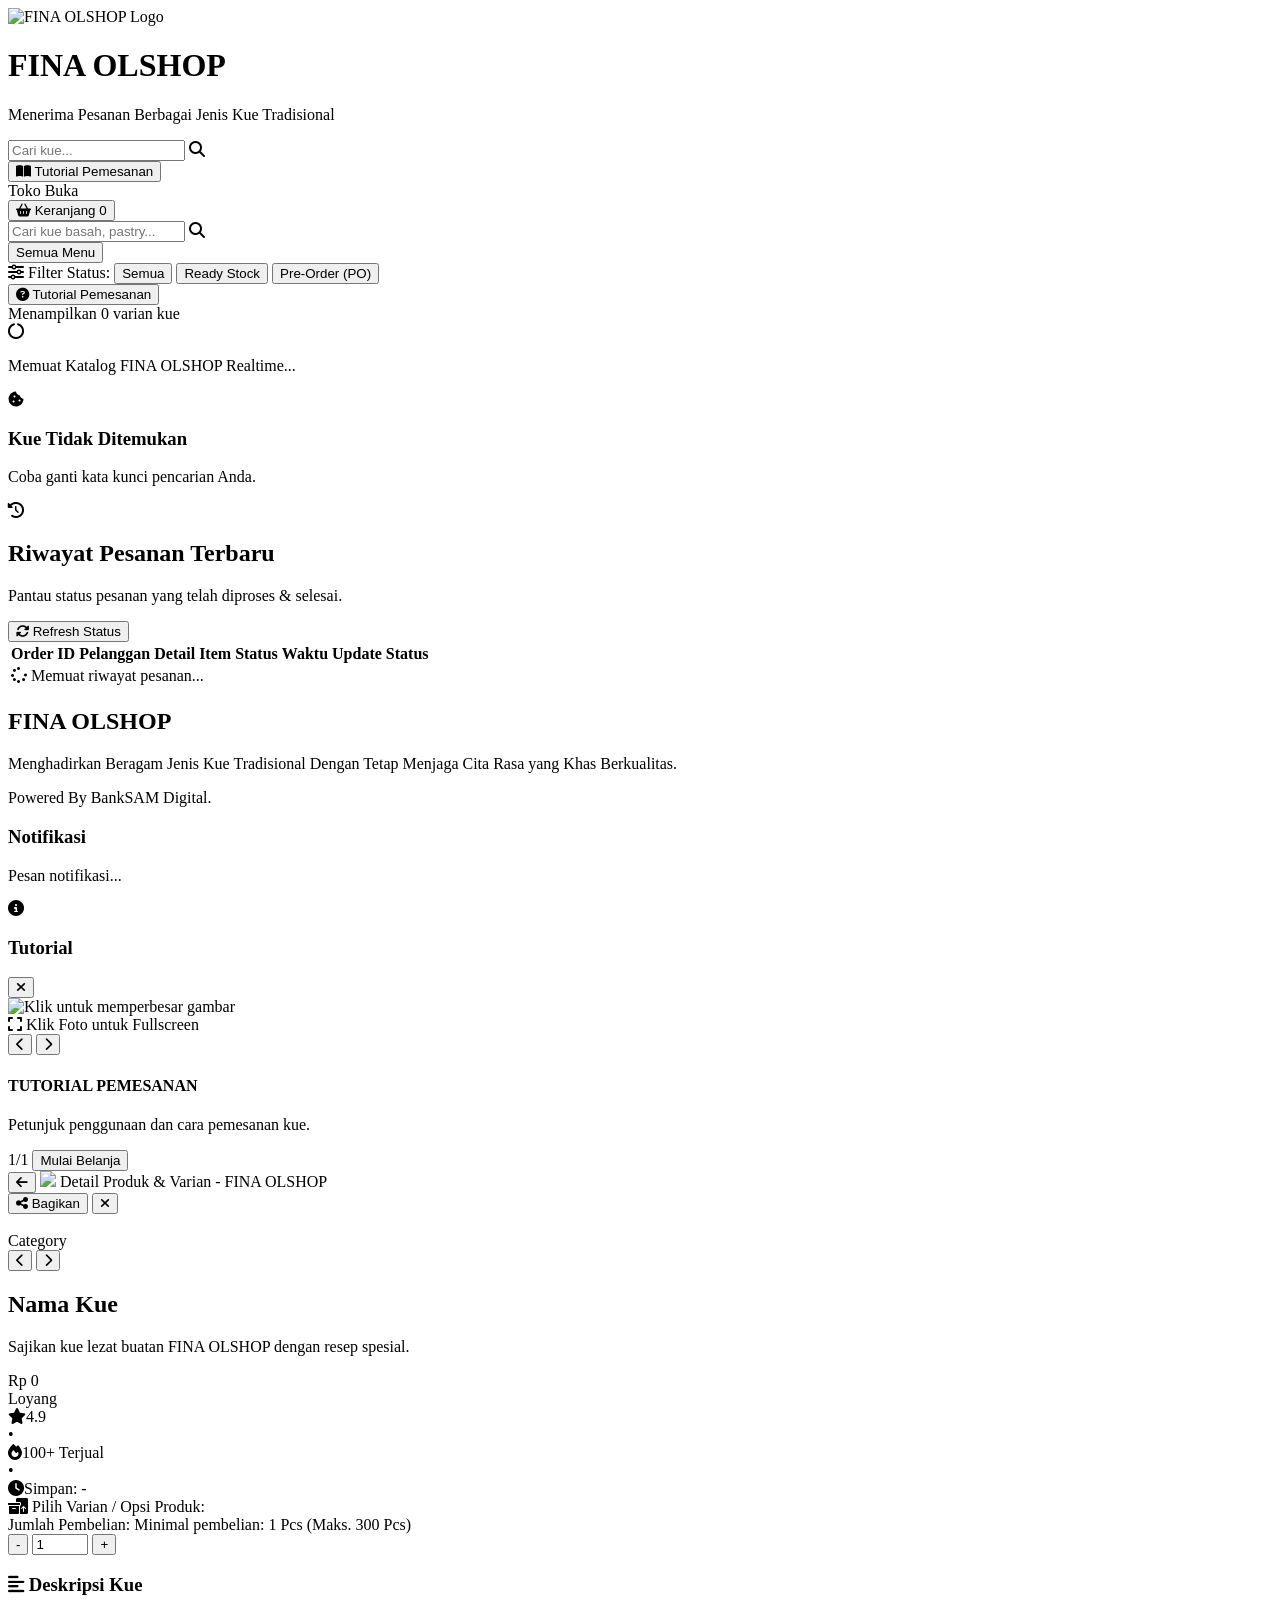
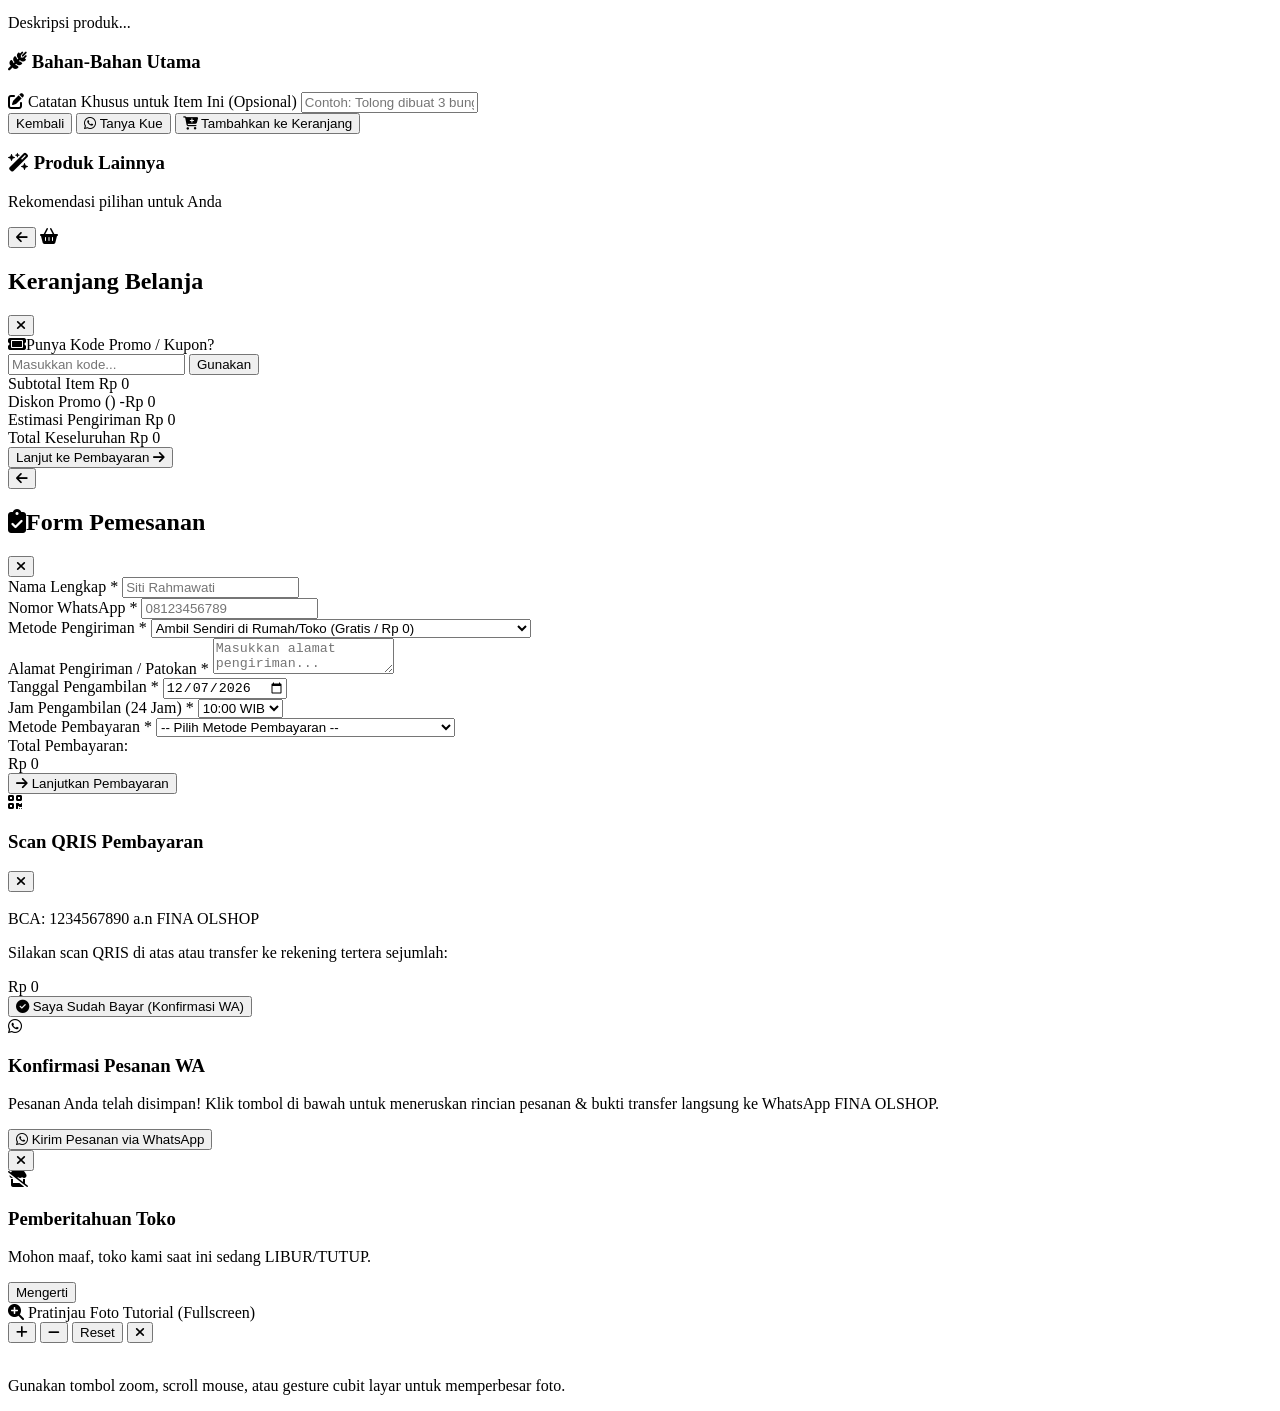
==== commit aa4f8ba5: "Modify purchase quantity limits in modal and cart Updated minimum and maximum purchase limits for it" ====
--- a/index.html
+++ b/index.html
@@ -326,11 +326,11 @@
                     <div class="bg-amber-50/80 p-3.5 rounded-2xl border border-amber-200 flex items-center justify-between gap-3">
                         <div>
                             <span class="block text-xs font-bold text-amber-900 uppercase tracking-wider">Jumlah Pembelian:</span>
-                            <span id="minQtyNotice" class="text-[11px] font-semibold text-rose-600 block mt-0.5">Minimal pembelian: 1 Pcs</span>
+                            <span id="minQtyNotice" class="text-[11px] font-semibold text-rose-600 block mt-0.5">Minimal pembelian: 1 Pcs (Maks. 300 Pcs)</span>
                         </div>
                         <div class="flex items-center gap-2 bg-white px-3 py-1 rounded-xl border border-amber-200 shadow-sm">
                             <button type="button" onclick="adjustModalQty(-1)" class="w-7 h-7 rounded-lg bg-amber-100 text-amber-900 font-bold flex items-center justify-center hover:bg-amber-200 transition">-</button>
-                            <span id="modalQtyInput" class="font-bold text-sm w-8 text-center">1</span>
+                            <input type="number" id="modalQtyInput" min="1" max="300" value="1" onchange="validateModalQtyInput(this.value)" class="font-bold text-sm w-12 text-center bg-transparent focus:outline-none [appearance:textfield] [&::-webkit-outer-spin-button]:appearance-none [&::-webkit-inner-spin-button]:appearance-none">
                             <button type="button" onclick="adjustModalQty(1)" class="w-7 h-7 rounded-lg bg-amber-100 text-amber-900 font-bold flex items-center justify-center hover:bg-amber-200 transition">+</button>
                         </div>
                     </div>
@@ -1303,13 +1303,41 @@
 
         function adjustModalQty(delta) {
             var minAllowed = currentSelectedVariant ? (currentSelectedVariant.minQty || 1) : 1;
+            var maxAllowed = 300;
             var newQty = currentModalQty + delta;
+        
             if (newQty < minAllowed) {
                 showPremiumAlert("Minimal Pembelian", "Minimal pembelian untuk varian ini adalah " + minAllowed + " Pcs.", "error");
                 return;
             }
+        
+            if (newQty > maxAllowed) {
+                showPremiumAlert("Batas Pemesanan", "Maksimal pemesanan kue dibatasi hingga " + maxAllowed + " Pcs.", "error");
+                return;
+            }
+        
             currentModalQty = newQty;
-            document.getElementById('modalQtyInput').innerText = currentModalQty;
+            var inputEl = document.getElementById('modalQtyInput');
+            if (inputEl) inputEl.value = currentModalQty;
+        }
+        
+        function validateModalQtyInput(val) {
+            var parsed = parseInt(val, 10);
+            var minAllowed = currentSelectedVariant ? (currentSelectedVariant.minQty || 1) : 1;
+            var maxAllowed = 300;
+        
+            if (isNaN(parsed) || parsed < minAllowed) {
+                showPremiumAlert("Minimal Pembelian", "Minimal pembelian untuk varian ini adalah " + minAllowed + " Pcs.", "error");
+                currentModalQty = minAllowed;
+            } else if (parsed > maxAllowed) {
+                showPremiumAlert("Batas Pemesanan", "Maksimal pemesanan kue dibatasi hingga " + maxAllowed + " Pcs.", "error");
+                currentModalQty = maxAllowed;
+            } else {
+                currentModalQty = parsed;
+            }
+        
+            var inputEl = document.getElementById('modalQtyInput');
+            if (inputEl) inputEl.value = currentModalQty;
         }
 
         function shareCurrentProduct() {
@@ -1538,13 +1566,41 @@
             if (!cart[index]) return;
             var parsedQty = parseInt(value, 10);
             var minAllowed = cart[index].minQty || 1;
-
+            var maxAllowed = 300;
+        
             if (isNaN(parsedQty) || parsedQty < minAllowed) {
                 showPremiumAlert("Minimal Pembelian", "Jumlah minimal pembelian untuk item ini adalah " + minAllowed + " Pcs.", "error");
                 cart[index].qty = minAllowed;
+            } else if (parsedQty > maxAllowed) {
+                showPremiumAlert("Batas Pemesanan", "Maksimal pemesanan untuk kue ini adalah " + maxAllowed + " Pcs.", "error");
+                cart[index].qty = maxAllowed;
             } else {
                 cart[index].qty = parsedQty;
             }
+            updateCartUI();
+        }
+        
+        function updateCartQty(index, delta) {
+            if (!cart[index]) return;
+            var minAllowed = cart[index].minQty || 1;
+            var maxAllowed = 300;
+            var newQty = cart[index].qty + delta;
+        
+            if (delta > 0 && newQty > maxAllowed) {
+                showPremiumAlert("Batas Pemesanan", "Maksimal pemesanan untuk kue ini adalah " + maxAllowed + " Pcs.", "error");
+                return;
+            }
+        
+            if (delta < 0 && newQty < minAllowed) {
+                showPremiumAlert("Hapus Item", "Kurangi jumlah hingga di bawah minimal (" + minAllowed + " Pcs) akan menghapus item ini dari keranjang. Lanjutkan?", "confirm", function() {
+                    cart.splice(index, 1);
+                    updateCartUI();
+                });
+                return;
+            }
+        
+            cart[index].qty = newQty;
+            if (cart[index].qty <= 0) cart.splice(index, 1);
             updateCartUI();
         }
 
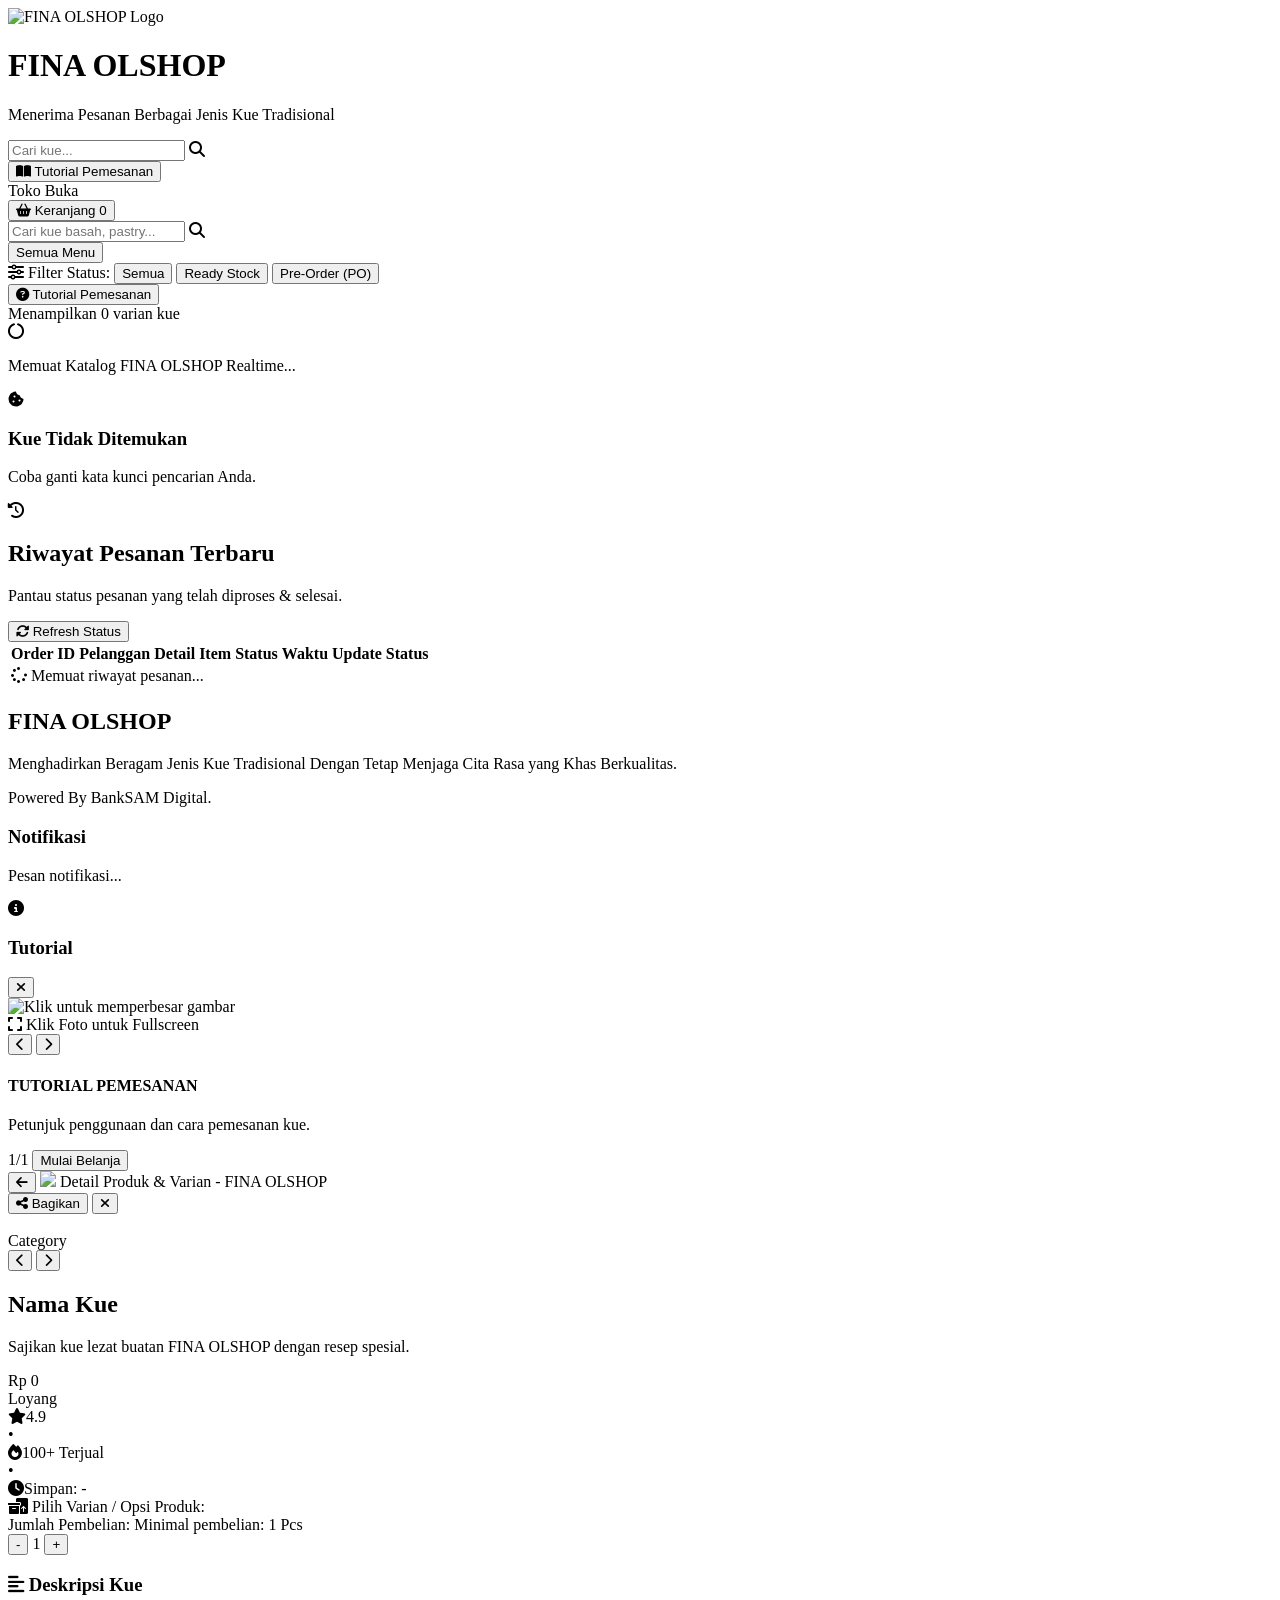
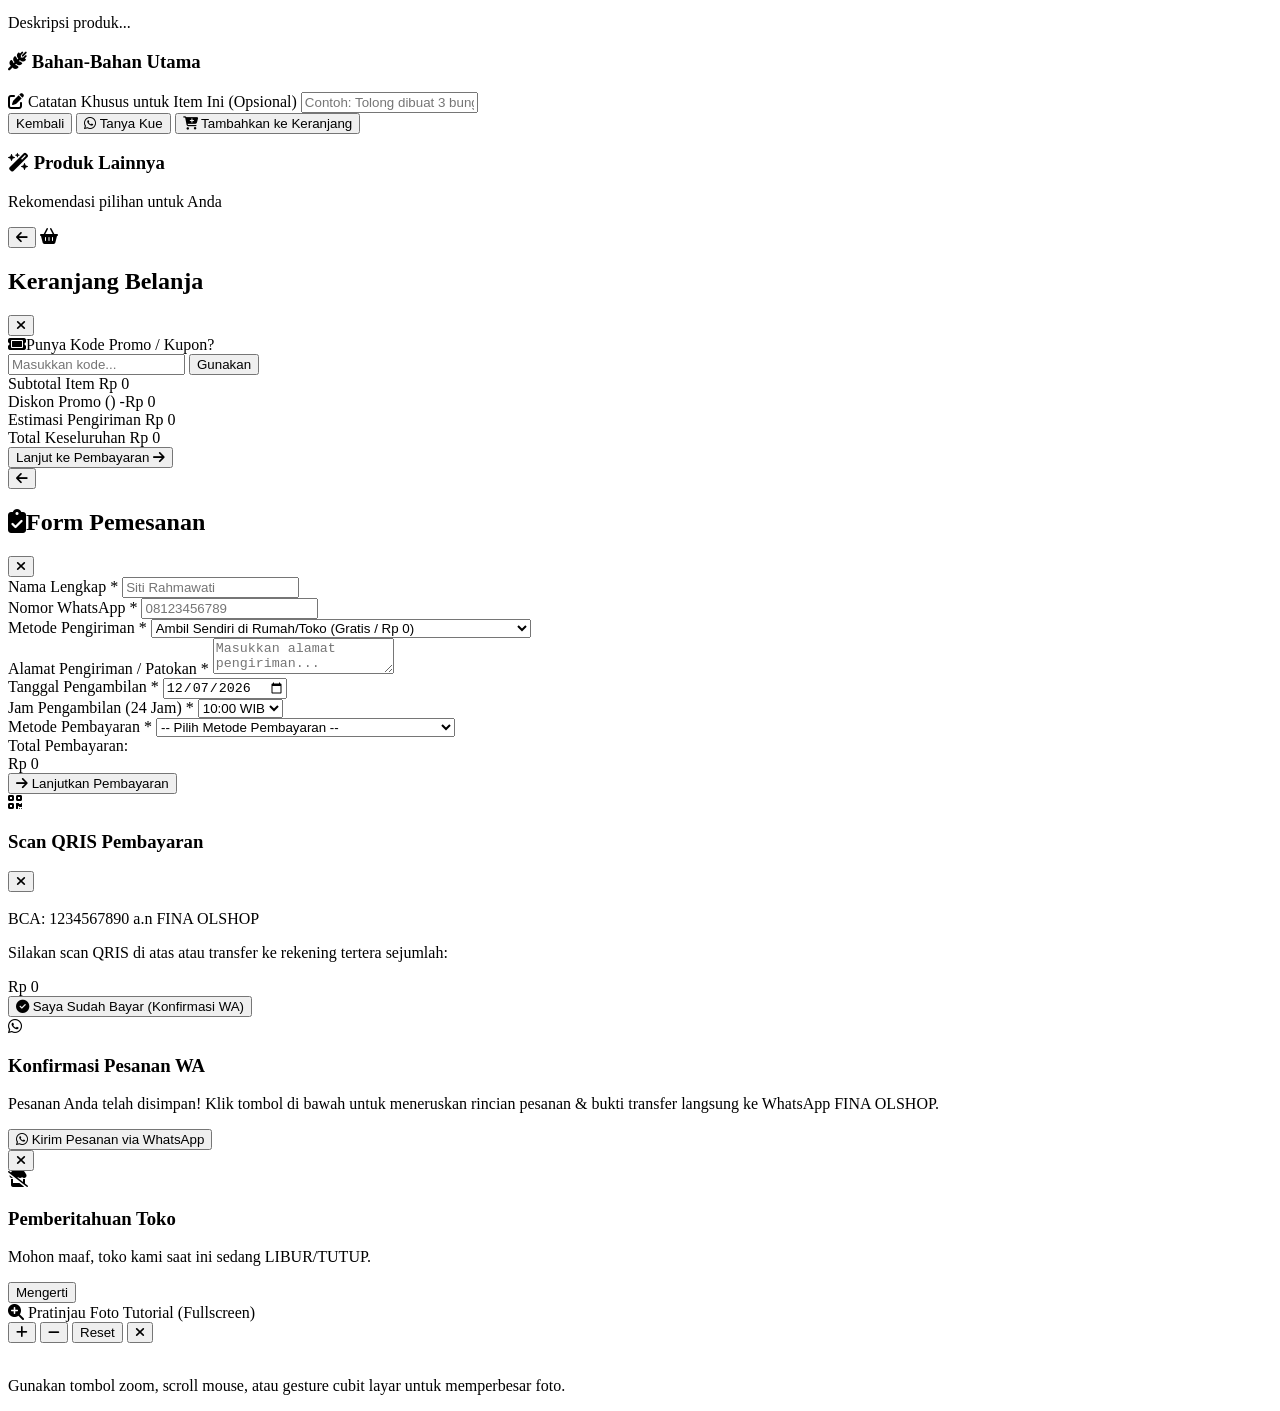
==== commit 74c7857a: "Update index.html" ====
--- a/index.html
+++ b/index.html
@@ -326,11 +326,11 @@
                     <div class="bg-amber-50/80 p-3.5 rounded-2xl border border-amber-200 flex items-center justify-between gap-3">
                         <div>
                             <span class="block text-xs font-bold text-amber-900 uppercase tracking-wider">Jumlah Pembelian:</span>
-                            <span id="minQtyNotice" class="text-[11px] font-semibold text-rose-600 block mt-0.5">Minimal pembelian: 1 Pcs (Maks. 300 Pcs)</span>
+                            <span id="minQtyNotice" class="text-[11px] font-semibold text-rose-600 block mt-0.5">Minimal pembelian: 1 Pcs</span>
                         </div>
                         <div class="flex items-center gap-2 bg-white px-3 py-1 rounded-xl border border-amber-200 shadow-sm">
                             <button type="button" onclick="adjustModalQty(-1)" class="w-7 h-7 rounded-lg bg-amber-100 text-amber-900 font-bold flex items-center justify-center hover:bg-amber-200 transition">-</button>
-                            <input type="number" id="modalQtyInput" min="1" max="300" value="1" onchange="validateModalQtyInput(this.value)" class="font-bold text-sm w-12 text-center bg-transparent focus:outline-none [appearance:textfield] [&::-webkit-outer-spin-button]:appearance-none [&::-webkit-inner-spin-button]:appearance-none">
+                            <span id="modalQtyInput" class="font-bold text-sm w-8 text-center">1</span>
                             <button type="button" onclick="adjustModalQty(1)" class="w-7 h-7 rounded-lg bg-amber-100 text-amber-900 font-bold flex items-center justify-center hover:bg-amber-200 transition">+</button>
                         </div>
                     </div>
@@ -1303,41 +1303,13 @@
 
         function adjustModalQty(delta) {
             var minAllowed = currentSelectedVariant ? (currentSelectedVariant.minQty || 1) : 1;
-            var maxAllowed = 300;
             var newQty = currentModalQty + delta;
-        
             if (newQty < minAllowed) {
                 showPremiumAlert("Minimal Pembelian", "Minimal pembelian untuk varian ini adalah " + minAllowed + " Pcs.", "error");
                 return;
             }
-        
-            if (newQty > maxAllowed) {
-                showPremiumAlert("Batas Pemesanan", "Maksimal pemesanan kue dibatasi hingga " + maxAllowed + " Pcs.", "error");
-                return;
-            }
-        
             currentModalQty = newQty;
-            var inputEl = document.getElementById('modalQtyInput');
-            if (inputEl) inputEl.value = currentModalQty;
-        }
-        
-        function validateModalQtyInput(val) {
-            var parsed = parseInt(val, 10);
-            var minAllowed = currentSelectedVariant ? (currentSelectedVariant.minQty || 1) : 1;
-            var maxAllowed = 300;
-        
-            if (isNaN(parsed) || parsed < minAllowed) {
-                showPremiumAlert("Minimal Pembelian", "Minimal pembelian untuk varian ini adalah " + minAllowed + " Pcs.", "error");
-                currentModalQty = minAllowed;
-            } else if (parsed > maxAllowed) {
-                showPremiumAlert("Batas Pemesanan", "Maksimal pemesanan kue dibatasi hingga " + maxAllowed + " Pcs.", "error");
-                currentModalQty = maxAllowed;
-            } else {
-                currentModalQty = parsed;
-            }
-        
-            var inputEl = document.getElementById('modalQtyInput');
-            if (inputEl) inputEl.value = currentModalQty;
+            document.getElementById('modalQtyInput').innerText = currentModalQty;
         }
 
         function shareCurrentProduct() {
@@ -1566,41 +1538,13 @@
             if (!cart[index]) return;
             var parsedQty = parseInt(value, 10);
             var minAllowed = cart[index].minQty || 1;
-            var maxAllowed = 300;
         
             if (isNaN(parsedQty) || parsedQty < minAllowed) {
                 showPremiumAlert("Minimal Pembelian", "Jumlah minimal pembelian untuk item ini adalah " + minAllowed + " Pcs.", "error");
                 cart[index].qty = minAllowed;
-            } else if (parsedQty > maxAllowed) {
-                showPremiumAlert("Batas Pemesanan", "Maksimal pemesanan untuk kue ini adalah " + maxAllowed + " Pcs.", "error");
-                cart[index].qty = maxAllowed;
             } else {
                 cart[index].qty = parsedQty;
             }
-            updateCartUI();
-        }
-        
-        function updateCartQty(index, delta) {
-            if (!cart[index]) return;
-            var minAllowed = cart[index].minQty || 1;
-            var maxAllowed = 300;
-            var newQty = cart[index].qty + delta;
-        
-            if (delta > 0 && newQty > maxAllowed) {
-                showPremiumAlert("Batas Pemesanan", "Maksimal pemesanan untuk kue ini adalah " + maxAllowed + " Pcs.", "error");
-                return;
-            }
-        
-            if (delta < 0 && newQty < minAllowed) {
-                showPremiumAlert("Hapus Item", "Kurangi jumlah hingga di bawah minimal (" + minAllowed + " Pcs) akan menghapus item ini dari keranjang. Lanjutkan?", "confirm", function() {
-                    cart.splice(index, 1);
-                    updateCartUI();
-                });
-                return;
-            }
-        
-            cart[index].qty = newQty;
-            if (cart[index].qty <= 0) cart.splice(index, 1);
             updateCartUI();
         }
 
